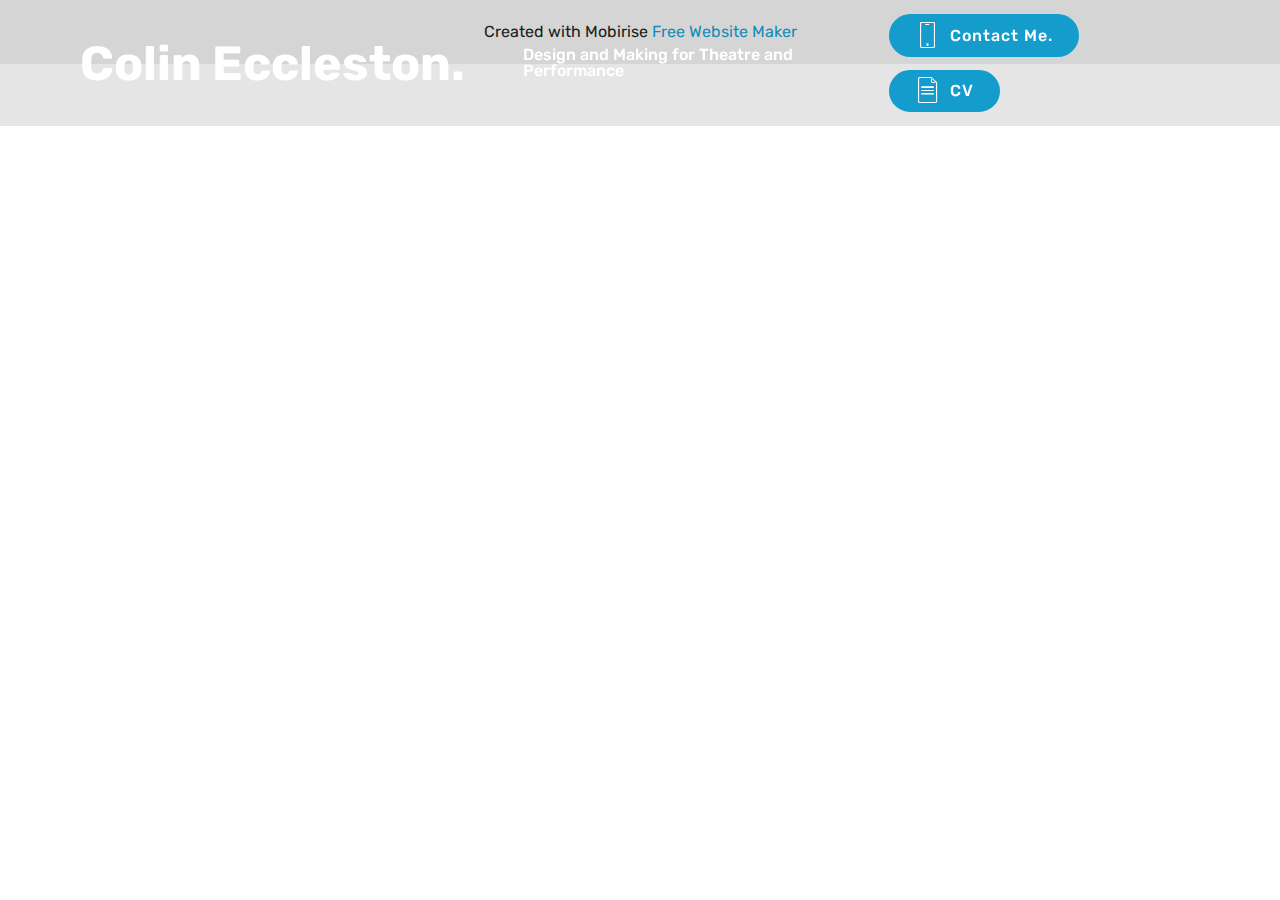
==== EAT!.html @ 5be88f8e "create github pages" ====
<!DOCTYPE html>
<html  >
<head>
  <!-- Site made with Mobirise Website Builder v5.6.5, https://mobirise.com -->
  <meta charset="UTF-8">
  <meta http-equiv="X-UA-Compatible" content="IE=edge">
  <meta name="generator" content="Mobirise v5.6.5, mobirise.com">
  <meta name="twitter:card" content="summary_large_image"/>
  <meta name="twitter:image:src" content="assets/images/EAT!-meta.jpeg">
  <meta property="og:image" content="assets/images/EAT!-meta.jpeg">
  <meta name="twitter:title" content="Colin Eccleston EAT!">
  <meta name="viewport" content="width=device-width, initial-scale=1, minimum-scale=1">
  <link rel="shortcut icon" href="assets/images/img-20190901-152557-128x171.png" type="image/x-icon">
  <meta name="description" content="Sceneography and Making for EAT!">
  
  
  <title>Colin Eccleston EAT!</title>
  <link rel="stylesheet" href="assets/web/assets/mobirise-icons/mobirise-icons.css">
  <link rel="stylesheet" href="assets/bootstrap/css/bootstrap.min.css">
  <link rel="stylesheet" href="assets/bootstrap/css/bootstrap-grid.min.css">
  <link rel="stylesheet" href="assets/bootstrap/css/bootstrap-reboot.min.css">
  <link rel="stylesheet" href="assets/tether/tether.min.css">
  <link rel="stylesheet" href="assets/animatecss/animate.min.css">
  <link rel="stylesheet" href="assets/dropdown/css/style.css">
  <link rel="stylesheet" href="assets/theme/css/style.css">
  <link rel="preload" href="https://fonts.googleapis.com/css?family=Rubik:300,300i,400,400i,500,500i,700,700i,900,900i&display=swap" as="style" onload="this.onload=null;this.rel='stylesheet'">
  <noscript><link rel="stylesheet" href="https://fonts.googleapis.com/css?family=Rubik:300,300i,400,400i,500,500i,700,700i,900,900i&display=swap"></noscript>
  <link rel="preload" as="style" href="assets/mobirise/css/mbr-additional.css"><link rel="stylesheet" href="assets/mobirise/css/mbr-additional.css" type="text/css">
  
  
  
  
</head>
<body>
  
  <section class="menu cid-rQ6Lfj2RuD" once="menu" id="menu1-1v">

    

    <nav class="navbar navbar-expand beta-menu navbar-dropdown align-items-center navbar-fixed-top navbar-toggleable-sm">
        <button class="navbar-toggler navbar-toggler-right" type="button" data-toggle="collapse" data-target="#navbarSupportedContent" aria-controls="navbarSupportedContent" aria-expanded="false" aria-label="Toggle navigation">
            <div class="hamburger">
                <span></span>
                <span></span>
                <span></span>
                <span></span>
            </div>
        </button>
        <div class="menu-logo">
            <div class="navbar-brand">
                
                <span class="navbar-caption-wrap"><a class="navbar-caption text-white display-2" href="https://mobirise.co">
                        Colin Eccleston.</a></span>
            </div>
        </div>
        <div class="collapse navbar-collapse" id="navbarSupportedContent">
            <ul class="navbar-nav nav-dropdown" data-app-modern-menu="true"><li class="nav-item">
                    <a class="nav-link link text-white display-4" href="https://mobirise.co">
                        
                        Design and Making for Theatre and Performance</a>
                </li></ul>
            <div class="navbar-buttons mbr-section-btn"><a class="btn btn-sm btn-primary display-4" href="index.html#form1-1o"><span class="mbri-mobile mbr-iconfont mbr-iconfont-btn"></span>
                    
                    Contact Me.<br></a> <a class="btn btn-sm btn-primary display-4" href="index.html#form1-1o"><span class="mbri-file mbr-iconfont mbr-iconfont-btn"></span>CV<br></a></div>
        </div>
    </nav>
</section><section class="display-7" style="padding: 0;align-items: center;justify-content: center;flex-wrap: wrap;    align-content: center;display: flex;position: relative;height: 4rem;"><a href="https://mobiri.se/1780526" style="flex: 1 1;height: 4rem;position: absolute;width: 100%;z-index: 1;"><img alt="" style="height: 4rem;" src="[data-uri]"></a><p style="margin: 0;text-align: center;" class="display-7">Created with Mobirise &#8204;</p><a style="z-index:1" href="https://mobirise.com/website-maker.html">Free Website Maker</a></section><script src="assets/popper/popper.min.js"></script>  <script src="assets/web/assets/jquery/jquery.min.js"></script>  <script src="assets/bootstrap/js/bootstrap.min.js"></script>  <script src="assets/tether/tether.min.js"></script>  <script src="assets/smoothscroll/smooth-scroll.js"></script>  <script src="assets/viewportchecker/jquery.viewportchecker.js"></script>  <script src="assets/dropdown/js/nav-dropdown.js"></script>  <script src="assets/dropdown/js/navbar-dropdown.js"></script>  <script src="assets/touchswipe/jquery.touch-swipe.min.js"></script>  <script src="assets/theme/js/script.js"></script>  
  
  
 <div id="scrollToTop" class="scrollToTop mbr-arrow-up"><a style="text-align: center;"><i class="mbr-arrow-up-icon mbr-arrow-up-icon-cm cm-icon cm-icon-smallarrow-up"></i></a></div>
    <input name="animation" type="hidden">
  </body>
</html>
---- assets/web/assets/mobirise-icons/mobirise-icons.css ----
@font-face {
  font-family: 'MobiriseIcons';
  src:  url('mobirise-icons.eot?spat4u');
  src:  url('mobirise-icons.eot?spat4u#iefix') format('embedded-opentype'),
    url('mobirise-icons.ttf?spat4u') format('truetype'),
    url('mobirise-icons.woff?spat4u') format('woff'),
    url('mobirise-icons.svg?spat4u#MobiriseIcons') format('svg');
  font-weight: normal;
  font-style: normal;
  font-display: swap;
}

[class^="mbri-"], [class*=" mbri-"] {
  /* use !important to prevent issues with browser extensions that change fonts */
  font-family: MobiriseIcons !important;
  speak: none;
  font-style: normal;
  font-weight: normal;
  font-variant: normal;
  text-transform: none;
  line-height: 1;

  /* Better Font Rendering =========== */
  -webkit-font-smoothing: antialiased;
  -moz-osx-font-smoothing: grayscale;
}

.mbri-add-submenu:before {
  content: "\e900";
}
.mbri-alert:before {
  content: "\e901";
}
.mbri-align-center:before {
  content: "\e902";
}
.mbri-align-justify:before {
  content: "\e903";
}
.mbri-align-left:before {
  content: "\e904";
}
.mbri-align-right:before {
  content: "\e905";
}
.mbri-android:before {
  content: "\e906";
}
.mbri-apple:before {
  content: "\e907";
}
.mbri-arrow-down:before {
  content: "\e908";
}
.mbri-arrow-next:before {
  content: "\e909";
}
.mbri-arrow-prev:before {
  content: "\e90a";
}
.mbri-arrow-up:before {
  content: "\e90b";
}
.mbri-bold:before {
  content: "\e90c";
}
.mbri-bookmark:before {
  content: "\e90d";
}
.mbri-bootstrap:before {
  content: "\e90e";
}
.mbri-briefcase:before {
  content: "\e90f";
}
.mbri-browse:before {
  content: "\e910";
}
.mbri-bulleted-list:before {
  content: "\e911";
}
.mbri-calendar:before {
  content: "\e912";
}
.mbri-camera:before {
  content: "\e913";
}
.mbri-cart-add:before {
  content: "\e914";
}
.mbri-cart-full:before {
  content: "\e915";
}
.mbri-cash:before {
  content: "\e916";
}
.mbri-change-style:before {
  content: "\e917";
}
.mbri-chat:before {
  content: "\e918";
}
.mbri-clock:before {
  content: "\e919";
}
.mbri-close:before {
  content: "\e91a";
}
.mbri-cloud:before {
  content: "\e91b";
}
.mbri-code:before {
  content: "\e91c";
}
.mbri-contact-form:before {
  content: "\e91d";
}
.mbri-credit-card:before {
  content: "\e91e";
}
.mbri-cursor-click:before {
  content: "\e91f";
}
.mbri-cust-feedback:before {
  content: "\e920";
}
.mbri-database:before {
  content: "\e921";
}
.mbri-delivery:before {
  content: "\e922";
}
.mbri-desktop:before {
  content: "\e923";
}
.mbri-devices:before {
  content: "\e924";
}
.mbri-down:before {
  content: "\e925";
}
.mbri-download:before {
  content: "\e989";
}
.mbri-drag-n-drop:before {
  content: "\e927";
}
.mbri-drag-n-drop2:before {
  content: "\e928";
}
.mbri-edit:before {
  content: "\e929";
}
.mbri-edit2:before {
  content: "\e92a";
}
.mbri-error:before {
  content: "\e92b";
}
.mbri-extension:before {
  content: "\e92c";
}
.mbri-features:before {
  content: "\e92d";
}
.mbri-file:before {
  content: "\e92e";
}
.mbri-flag:before {
  content: "\e92f";
}
.mbri-folder:before {
  content: "\e930";
}
.mbri-gift:before {
  content: "\e931";
}
.mbri-github:before {
  content: "\e932";
}
.mbri-globe:before {
  content: "\e933";
}
.mbri-globe-2:before {
  content: "\e934";
}
.mbri-growing-chart:before {
  content: "\e935";
}
.mbri-hearth:before {
  content: "\e936";
}
.mbri-help:before {
  content: "\e937";
}
.mbri-home:before {
  content: "\e938";
}
.mbri-hot-cup:before {
  content: "\e939";
}
.mbri-idea:before {
  content: "\e93a";
}
.mbri-image-gallery:before {
  content: "\e93b";
}
.mbri-image-slider:before {
  content: "\e93c";
}
.mbri-info:before {
  content: "\e93d";
}
.mbri-italic:before {
  content: "\e93e";
}
.mbri-key:before {
  content: "\e93f";
}
.mbri-laptop:before {
  content: "\e940";
}
.mbri-layers:before {
  content: "\e941";
}
.mbri-left-right:before {
  content: "\e942";
}
.mbri-left:before {
  content: "\e943";
}
.mbri-letter:before {
  content: "\e944";
}
.mbri-like:before {
  content: "\e945";
}
.mbri-link:before {
  content: "\e946";
}
.mbri-lock:before {
  content: "\e947";
}
.mbri-login:before {
  content: "\e948";
}
.mbri-logout:before {
  content: "\e949";
}
.mbri-magic-stick:before {
  content: "\e94a";
}
.mbri-map-pin:before {
  content: "\e94b";
}
.mbri-menu:before {
  content: "\e94c";
}
.mbri-mobile:before {
  content: "\e94d";
}
.mbri-mobile2:before {
  content: "\e94e";
}
.mbri-mobirise:before {
  content: "\e94f";
}
.mbri-more-horizontal:before {
  content: "\e950";
}
.mbri-more-vertical:before {
  content: "\e951";
}
.mbri-music:before {
  content: "\e952";
}
.mbri-new-file:before {
  content: "\e953";
}
.mbri-numbered-list:before {
  content: "\e954";
}
.mbri-opened-folder:before {
  content: "\e955";
}
.mbri-pages:before {
  content: "\e956";
}
.mbri-paper-plane:before {
  content: "\e957";
}
.mbri-paperclip:before {
  content: "\e958";
}
.mbri-photo:before {
  content: "\e959";
}
.mbri-photos:before {
  content: "\e95a";
}
.mbri-pin:before {
  content: "\e95b";
}
.mbri-play:before {
  content: "\e95c";
}
.mbri-plus:before {
  content: "\e95d";
}
.mbri-preview:before {
  content: "\e95e";
}
.mbri-print:before {
  content: "\e95f";
}
.mbri-protect:before {
  content: "\e960";
}
.mbri-question:before {
  content: "\e961";
}
.mbri-quote-left:before {
  content: "\e962";
}
.mbri-quote-right:before {
  content: "\e963";
}
.mbri-refresh:before {
  content: "\e964";
}
.mbri-responsive:before {
  content: "\e965";
}
.mbri-right:before {
  content: "\e966";
}
.mbri-rocket:before {
  content: "\e967";
}
.mbri-sad-face:before {
  content: "\e968";
}
.mbri-sale:before {
  content: "\e969";
}
.mbri-save:before {
  content: "\e96a";
}
.mbri-search:before {
  content: "\e96b";
}
.mbri-setting:before {
  content: "\e96c";
}
.mbri-setting2:before {
  content: "\e96d";
}
.mbri-setting3:before {
  content: "\e96e";
}
.mbri-share:before {
  content: "\e96f";
}
.mbri-shopping-bag:before {
  content: "\e970";
}
.mbri-shopping-basket:before {
  content: "\e971";
}
.mbri-shopping-cart:before {
  content: "\e972";
}
.mbri-sites:before {
  content: "\e973";
}
.mbri-smile-face:before {
  content: "\e974";
}
.mbri-speed:before {
  content: "\e975";
}
.mbri-star:before {
  content: "\e976";
}
.mbri-success:before {
  content: "\e977";
}
.mbri-sun:before {
  content: "\e978";
}
.mbri-sun2:before {
  content: "\e979";
}
.mbri-tablet:before {
  content: "\e97a";
}
.mbri-tablet-vertical:before {
  content: "\e97b";
}
.mbri-target:before {
  content: "\e97c";
}
.mbri-timer:before {
  content: "\e97d";
}
.mbri-to-ftp:before {
  content: "\e97e";
}
.mbri-to-local-drive:before {
  content: "\e97f";
}
.mbri-touch-swipe:before {
  content: "\e980";
}
.mbri-touch:before {
  content: "\e981";
}
.mbri-trash:before {
  content: "\e982";
}
.mbri-underline:before {
  content: "\e983";
}
.mbri-unlink:before {
  content: "\e984";
}
.mbri-unlock:before {
  content: "\e985";
}
.mbri-up-down:before {
  content: "\e986";
}
.mbri-up:before {
  content: "\e987";
}
.mbri-update:before {
  content: "\e988";
}
.mbri-upload:before {
 content: "\e926"; 
}
.mbri-user:before {
  content: "\e98a";
}
.mbri-user2:before {
  content: "\e98b";
}
.mbri-users:before {
  content: "\e98c";
}
.mbri-video:before {
  content: "\e98d";
}
.mbri-video-play:before {
  content: "\e98e";
}
.mbri-watch:before {
  content: "\e98f";
}
.mbri-website-theme:before {
  content: "\e990";
}
.mbri-wifi:before {
  content: "\e991";
}
.mbri-windows:before {
  content: "\e992";
}
.mbri-zoom-out:before {
  content: "\e993";
}
.mbri-redo:before {
  content: "\e994";
}
.mbri-undo:before {
  content: "\e995";
}
---- assets/dropdown/css/style.css ----
.navbar-dropdown {
  left: 0;
  padding: 0;
  position: absolute;
  right: 0;
  top: 0;
  transition: all 0.45s ease;
  z-index: 1030;
  background: #282828; }
  .navbar-dropdown .navbar-logo {
    margin-right: 0.8rem;
    transition: margin 0.3s ease-in-out;
    vertical-align: middle; }
    .navbar-dropdown .navbar-logo img {
      height: 3.125rem;
      transition: all 0.3s ease-in-out; }
    .navbar-dropdown .navbar-logo.mbr-iconfont {
      font-size: 3.125rem;
      line-height: 3.125rem; }
  .navbar-dropdown .navbar-caption {
    font-weight: 700;
    white-space: normal;
    vertical-align: -4px;
    line-height: 3.125rem !important; }
    .navbar-dropdown .navbar-caption, .navbar-dropdown .navbar-caption:hover {
      color: inherit;
      text-decoration: none; }
  .navbar-dropdown .mbr-iconfont + .navbar-caption {
    vertical-align: -1px; }
  .navbar-dropdown.navbar-fixed-top {
    position: fixed; }
  .navbar-dropdown .navbar-brand span {
    vertical-align: -4px; }
  .navbar-dropdown.bg-color.transparent {
    background: none; }
  .navbar-dropdown.navbar-short .navbar-brand {
    padding: 0.625rem 0; }
    .navbar-dropdown.navbar-short .navbar-brand span {
      vertical-align: -1px; }
  .navbar-dropdown.navbar-short .navbar-caption {
    line-height: 2.375rem !important;
    vertical-align: -2px; }
  .navbar-dropdown.navbar-short .navbar-logo {
    margin-right: 0.5rem; }
    .navbar-dropdown.navbar-short .navbar-logo img {
      height: 2.375rem; }
    .navbar-dropdown.navbar-short .navbar-logo.mbr-iconfont {
      font-size: 2.375rem;
      line-height: 2.375rem; }
  .navbar-dropdown.navbar-short .mbr-table-cell {
    height: 3.625rem; }
  .navbar-dropdown .navbar-close {
    left: 0.6875rem;
    position: fixed;
    top: 0.75rem;
    z-index: 1000; }
  .navbar-dropdown .hamburger-icon {
    content: "";
    display: inline-block;
    vertical-align: middle;
    width: 16px;
    -webkit-box-shadow: 0 -6px 0 1px #282828,0 0 0 1px #282828,0 6px 0 1px #282828;
    -moz-box-shadow: 0 -6px 0 1px #282828,0 0 0 1px #282828,0 6px 0 1px #282828;
    box-shadow: 0 -6px 0 1px #282828,0 0 0 1px #282828,0 6px 0 1px #282828; }

.dropdown-menu .dropdown-toggle[data-toggle="dropdown-submenu"]::after {
  border-bottom: 0.35em solid transparent;
  border-left: 0.35em solid;
  border-right: 0;
  border-top: 0.35em solid transparent;
  margin-left: 0.3rem; }

.dropdown-menu .dropdown-item:focus {
  outline: 0; }

.nav-dropdown {
  font-size: 0.75rem;
  font-weight: 500;
  height: auto !important; }
  .nav-dropdown .nav-btn {
    padding-left: 1rem; }
  .nav-dropdown .link {
    margin: .667em 1.667em;
    font-weight: 500;
    padding: 0;
    transition: color .2s ease-in-out; }
    .nav-dropdown .link.dropdown-toggle {
      margin-right: 2.583em; }
      .nav-dropdown .link.dropdown-toggle::after {
        margin-left: .25rem;
        border-top: 0.35em solid;
        border-right: 0.35em solid transparent;
        border-left: 0.35em solid transparent;
        border-bottom: 0; }
      .nav-dropdown .link.dropdown-toggle[aria-expanded="true"] {
        margin: 0;
        padding: 0.667em 3.263em  0.667em 1.667em; }
  .nav-dropdown .link::after,
  .nav-dropdown .dropdown-item::after {
    color: inherit; }
  .nav-dropdown .btn {
    font-size: 0.75rem;
    font-weight: 700;
    letter-spacing: 0;
    margin-bottom: 0;
    padding-left: 1.25rem;
    padding-right: 1.25rem; }
  .nav-dropdown .dropdown-menu {
    border-radius: 0;
    border: 0;
    left: 0;
    margin: 0;
    padding-bottom: 1.25rem;
    padding-top: 1.25rem;
    position: relative; }
  .nav-dropdown .dropdown-submenu {
    margin-left: 0.125rem;
    top: 0; }
  .nav-dropdown .dropdown-item {
    font-weight: 500;
    line-height: 2;
    padding: 0.3846em 4.615em 0.3846em 1.5385em;
    position: relative;
    transition: color .2s ease-in-out, background-color .2s ease-in-out; }
    .nav-dropdown .dropdown-item::after {
      margin-top: -0.3077em;
      position: absolute;
      right: 1.1538em;
      top: 50%; }
    .nav-dropdown .dropdown-item:focus, .nav-dropdown .dropdown-item:hover {
      background: none; }

@media (max-width: 767px) {
  .nav-dropdown.navbar-toggleable-sm {
    bottom: 0;
    display: none;
    left: 0;
    overflow-x: hidden;
    position: fixed;
    top: 0;
    transform: translateX(-100%);
    -ms-transform: translateX(-100%);
    -webkit-transform: translateX(-100%);
    width: 18.75rem;
    z-index: 999; } }
.nav-dropdown.navbar-toggleable-xl {
  bottom: 0;
  display: none;
  left: 0;
  overflow-x: hidden;
  position: fixed;
  top: 0;
  transform: translateX(-100%);
  -ms-transform: translateX(-100%);
  -webkit-transform: translateX(-100%);
  width: 18.75rem;
  z-index: 999; }

.nav-dropdown-sm {
  display: block !important;
  overflow-x: hidden;
  overflow: auto;
  padding-top: 3.875rem; }
  .nav-dropdown-sm::after {
    content: "";
    display: block;
    height: 3rem;
    width: 100%; }
  .nav-dropdown-sm.collapse.in ~ .navbar-close {
    display: block !important; }
  .nav-dropdown-sm.collapsing, .nav-dropdown-sm.collapse.in {
    transform: translateX(0);
    -ms-transform: translateX(0);
    -webkit-transform: translateX(0);
    transition: all 0.25s ease-out;
    -webkit-transition: all 0.25s ease-out;
    background: #282828; }
  .nav-dropdown-sm.collapsing[aria-expanded="false"] {
    transform: translateX(-100%);
    -ms-transform: translateX(-100%);
    -webkit-transform: translateX(-100%); }
  .nav-dropdown-sm .nav-item {
    display: block;
    margin-left: 0 !important;
    padding-left: 0; }
  .nav-dropdown-sm .link,
  .nav-dropdown-sm .dropdown-item {
    border-top: 1px dotted rgba(255, 255, 255, 0.1);
    font-size: 0.8125rem;
    line-height: 1.6;
    margin: 0 !important;
    padding: 0.875rem 2.4rem 0.875rem 1.5625rem !important;
    position: relative;
    white-space: normal; }
    .nav-dropdown-sm .link:focus, .nav-dropdown-sm .link:hover,
    .nav-dropdown-sm .dropdown-item:focus,
    .nav-dropdown-sm .dropdown-item:hover {
      background: rgba(0, 0, 0, 0.2) !important;
      color: #c0a375; }
  .nav-dropdown-sm .nav-btn {
    position: relative;
    padding: 1.5625rem 1.5625rem 0 1.5625rem; }
    .nav-dropdown-sm .nav-btn::before {
      border-top: 1px dotted rgba(255, 255, 255, 0.1);
      content: "";
      left: 0;
      position: absolute;
      top: 0;
      width: 100%; }
    .nav-dropdown-sm .nav-btn + .nav-btn {
      padding-top: 0.625rem; }
      .nav-dropdown-sm .nav-btn + .nav-btn::before {
        display: none; }
  .nav-dropdown-sm .btn {
    padding: 0.625rem 0; }
  .nav-dropdown-sm .dropdown-toggle[data-toggle="dropdown-submenu"]::after {
    margin-left: .25rem;
    border-top: 0.35em solid;
    border-right: 0.35em solid transparent;
    border-left: 0.35em solid transparent;
    border-bottom: 0; }
  .nav-dropdown-sm .dropdown-toggle[data-toggle="dropdown-submenu"][aria-expanded="true"]::after {
    border-top: 0;
    border-right: 0.35em solid transparent;
    border-left: 0.35em solid transparent;
    border-bottom: 0.35em solid; }
  .nav-dropdown-sm .dropdown-menu {
    margin: 0;
    padding: 0;
    position: relative;
    top: 0;
    left: 0;
    width: 100%;
    border: 0;
    float: none;
    border-radius: 0;
    background: none; }
  .nav-dropdown-sm .dropdown-submenu {
    left: 100%;
    margin-left: 0.125rem;
    margin-top: -1.25rem;
    top: 0; }

.navbar-toggleable-sm .nav-dropdown .dropdown-menu {
  position: absolute; }

.navbar-toggleable-sm .nav-dropdown .dropdown-submenu {
  left: 100%;
  margin-left: 0.125rem;
  margin-top: -1.25rem;
  top: 0; }

.navbar-toggleable-sm.opened .nav-dropdown .dropdown-menu {
  position: relative; }

.navbar-toggleable-sm.opened .nav-dropdown .dropdown-submenu {
  left: 0;
  margin-left: 00rem;
  margin-top: 0rem;
  top: 0; }

.is-builder .nav-dropdown.collapsing {
  transition: none !important; }

/*# sourceMappingURL=style.css.map */
---- assets/theme/css/style.css ----
.engine {
	position: absolute;
	text-indent: -2400px;
	text-align: center;
	padding: 0;
	top: 0;
	left: -2400px;
}/*!
 * Mobirise v4 theme (https://mobirise.com/)
 * Copyright 2017 Mobirise
 */
section {
  background-color: #eeeeee;
}

.form-control:focus {
  box-shadow: none;
}

:focus {
  outline: none;
}

body {
  font-style: normal;
  line-height: 1.5;
}

section,
.container,
.container-fluid {
  position: relative;
  word-wrap: break-word;
}

a.mbr-iconfont:hover {
  text-decoration: none;
}

.article .lead p,
.article .lead ul,
.article .lead ol,
.article .lead pre,
.article .lead blockquote {
  margin-bottom: 0;
}

ul,
ol,
pre,
blockquote {
  margin-bottom: 2.3125rem;
}

pre {
  background: #f4f4f4;
  padding: 10px 24px;
  white-space: pre-wrap;
}

.inactive {
  -webkit-user-select: none;
  -moz-user-select: none;
  -ms-user-select: none;
  user-select: none;
  pointer-events: none;
  -webkit-user-drag: none;
  user-drag: none;
}

.mbr-section__comments .row {
  justify-content: center;
  -webkit-justify-content: center;
}

a {
  font-style: normal;
  font-weight: 400;
  cursor: pointer;
}

a, a:hover {
  text-decoration: none;
}

figure {
  margin-bottom: 0;
}

body {
  color: #232323;
}

h1,
h2,
h3,
h4,
h5,
h6,
.h1,
.h2,
.h3,
.h4,
.h5,
.h6,
.display-1,
.display-2,
.display-3,
.display-4 {
  line-height: 1;
  word-break: break-word;
  word-wrap: break-word;
}

.mbr-section-title {
  font-style: normal;
  line-height: 1.2;
}

.mbr-section-subtitle {
  line-height: 1.3;
}

.mbr-text {
  font-style: normal;
  line-height: 1.6;
}

b,
strong {
  font-weight: bold;
}

blockquote {
  padding: 10px 0 10px 20px;
  position: relative;
  border-left: 2px solid;
  border-color: #ff3366;
}

input:-webkit-autofill, input:-webkit-autofill:hover, input:-webkit-autofill:focus, input:-webkit-autofill:active {
  transition-delay: 9999s;
  transition-property: background-color, color;
}

textarea[type='hidden'] {
  display: none;
}

body {
  position: relative;
}

section {
  background-position: 50% 50%;
  background-repeat: no-repeat;
  background-size: cover;
}

section .mbr-background-video,
section .mbr-background-video-preview {
  position: absolute;
  bottom: 0;
  left: 0;
  right: 0;
  top: 0;
}

.hidden {
  visibility: hidden;
}

.mbr-z-index20 {
  z-index: 20;
}

/*! Base colors */
.mbr-white {
  color: #ffffff;
}

.mbr-black {
  color: #000000;
}

.mbr-bg-white {
  background-color: #ffffff;
}

.mbr-bg-black {
  background-color: #000000;
}

/*! Text-aligns */
.align-left {
  text-align: left;
}

.align-center {
  text-align: center;
}

.align-right {
  text-align: right;
}

@media (max-width: 767px) {
  .align-left,
  .align-center,
  .align-right,
  .mbr-section-btn,
  .mbr-section-title {
    text-align: center;
  }
}

/*! Font-weight  */
.mbr-light {
  font-weight: 300;
}

.mbr-regular {
  font-weight: 400;
}

.mbr-semibold {
  font-weight: 500;
}

.mbr-bold {
  font-weight: 700;
}

/*! Media  */
.media-size-item {
  -moz-flex: 1 1 auto;
  -o-flex: 1 1 auto;
  flex: 1 1 auto;
}

.media-content {
  flex-basis: 100%;
}

.media-container-row {
  display: flex;
  flex-direction: row;
  flex-wrap: wrap;
  justify-content: center;
  align-content: center;
  align-items: start;
}

.media-container-row .media-size-item {
  width: 400px;
}

.media-container-column {
  display: flex;
  flex-direction: column;
  flex-wrap: wrap;
  justify-content: center;
  align-content: center;
  align-items: stretch;
}

.media-container-column > * {
  width: 100%;
}

@media (min-width: 992px) {
  .media-container-row {
    flex-wrap: nowrap;
  }
}

figure {
  overflow: hidden;
}

figure[mbr-media-size] {
  transition: width 0.1s;
}

.mbr-figure img,
.mbr-figure iframe {
  display: block;
  width: 100%;
}

.card {
  background-color: transparent;
  border: none;
}

.card-box {
  width: 100%;
}

.card-img {
  text-align: center;
  flex-shrink: 0;
  -webkit-flex-shrink: 0;
}

.media {
  max-width: 100%;
  margin: 0 auto;
}

.mbr-figure {
  -ms-grid-row-align: center;
  align-self: center;
}

.media-container > div {
  max-width: 100%;
}

.mbr-figure img,
.card-img img {
  width: 100%;
}

@media (max-width: 991px) {
  .media-size-item {
    width: auto !important;
  }
  .media {
    width: auto;
  }
  .mbr-figure {
    width: 100% !important;
  }
}

/*! Buttons */
.btn {
  font-weight: 500;
  border-width: 2px;
  font-style: normal;
  letter-spacing: 1px;
  margin: .4rem .8rem;
  white-space: normal;
  transition: all .3s ease-in-out;
  display: inline-flex;
  align-items: center;
  justify-content: center;
  word-break: break-word;
  -webkit-align-items: center;
  -webkit-justify-content: center;
  display: -webkit-inline-flex;
}

.btn-sm {
  font-weight: 500;
  letter-spacing: 1px;
  transition: all .3s ease-in-out;
}

.btn-md {
  font-weight: 500;
  letter-spacing: 1px;
  margin: .4rem .8rem !important;
  transition: all .3s ease-in-out;
}

.btn-lg {
  font-weight: 500;
  letter-spacing: 1px;
  margin: .4rem .8rem !important;
  transition: all .3s ease-in-out;
}

.mbr-section-btn {
  margin-left: -0.25rem;
  margin-right: -0.25rem;
  font-size: 0;
}

nav .mbr-section-btn {
  margin-left: 0rem;
  margin-right: 0rem;
}

.btn-form {
  border-radius: 0;
}

.btn-form:hover {
  cursor: pointer;
}

/*! Btn icon margin */
.btn .mbr-iconfont,
.btn.btn-sm .mbr-iconfont {
  cursor: pointer;
  margin-right: 0.5rem;
}

.btn.btn-md .mbr-iconfont,
.btn.btn-md .mbr-iconfont {
  margin-right: 0.8rem;
}

.mbr-regular {
  font-weight: 400;
}

.mbr-semibold {
  font-weight: 500;
}

.mbr-bold {
  font-weight: 700;
}

[type='submit'] {
  -webkit-appearance: none;
}

/*! Full-screen */
.mbr-fullscreen .mbr-overlay {
  min-height: 100vh;
}

.mbr-fullscreen {
  display: flex;
  display: -moz-flex;
  display: -ms-flex;
  display: -o-flex;
  align-items: center;
  -webkit-align-items: center;
  min-height: 100vh;
  padding-top: 3rem;
  padding-bottom: 3rem;
}

/*! Map */
.map {
  height: 25rem;
  position: relative;
}

.map iframe {
  width: 100%;
  height: 100%;
}

.mbr-overlay {
  background-color: #000;
  bottom: 0;
  left: 0;
  opacity: .5;
  position: absolute;
  right: 0;
  top: 0;
  z-index: 0;
  pointer-events: none;
}

/* Form */
blockquote {
  font-style: italic;
  padding: 10px 0 10px 20px;
  font-size: 1.09rem;
  position: relative;
  border-width: 3px;
}

.form-control {
  background-color: #f5f5f5;
  box-shadow: none;
  color: #565656;
  line-height: 1.43;
  min-height: 3.5em;
  padding: 1.07em .5em;
}

.form-control, .form-control:focus {
  border: 1px solid #e8e8e8;
}

.form-active .form-control:invalid {
  border-color: red;
}

.form-control-label {
  position: relative;
  cursor: pointer;
  margin-bottom: .357em;
  padding: 0;
}

.alert {
  color: #ffffff;
  border-radius: 0;
  border: 0;
  font-size: .875rem;
  line-height: 1.5;
  margin-bottom: 1.875rem;
  padding: 1.25rem;
  position: relative;
}

.alert.alert-form::after {
  background-color: inherit;
  bottom: -7px;
  content: "";
  display: block;
  height: 14px;
  left: 50%;
  margin-left: -7px;
  position: absolute;
  transform: rotate(45deg);
  width: 14px;
  -webkit-transform: rotate(45deg);
}

.form-asterisk {
  font-family: initial;
  position: absolute;
  top: -2px;
  font-weight: normal;
}

/*! Scroll to top arrow */
#scrollToTop a i:before {
  content: '';
  position: absolute;
  height: 40%;
  top: 25%;
  background: #fff;
  width: 2px;
  left: calc(50% - 1px);
}

#scrollToTop a i:after {
  content: '';
  position: absolute;
  display: block;
  border-top: 2px solid #fff;
  border-right: 2px solid #fff;
  width: 40%;
  height: 40%;
  left: 30%;
  bottom: 30%;
  transform: rotate(135deg);
  -webkit-transform: rotate(135deg);
}

.mbr-arrow-up {
  bottom: 25px;
  right: 90px;
  position: fixed;
  text-align: right;
  z-index: 5000;
  color: #ffffff;
  font-size: 32px;
  transform: rotate(180deg);
  -webkit-transform: rotate(180deg);
}

.mbr-arrow-up a {
  background: rgba(0, 0, 0, 0.2);
  border-radius: 3px;
  color: #fff;
  display: inline-block;
  height: 60px;
  width: 60px;
  outline-style: none !important;
  position: relative;
  text-decoration: none;
  transition: all 0.3s ease-in-out;
  cursor: pointer;
  text-align: center;
}

.mbr-arrow-up a:hover {
  background-color: rgba(0, 0, 0, 0.4);
}

.mbr-arrow-up a i {
  line-height: 60px;
}

.mbr-arrow-up-icon {
  display: block;
  color: #fff;
}

.mbr-arrow-up-icon::before {
  content: '\203a';
  display: inline-block;
  font-family: serif;
  font-size: 32px;
  line-height: 1;
  font-style: normal;
  position: relative;
  top: 6px;
  left: -4px;
  -webkit-transform: rotate(-90deg);
  transform: rotate(-90deg);
}

/*! Arrow Down */
.mbr-arrow {
  position: absolute;
  bottom: 45px;
  left: 50%;
  width: 60px;
  height: 60px;
  cursor: pointer;
  background-color: rgba(80, 80, 80, 0.5);
  border-radius: 50%;
  -webkit-transform: translateX(-50%);
  transform: translateX(-50%);
}

.mbr-arrow > a {
  display: inline-block;
  text-decoration: none;
  outline-style: none;
  -webkit-animation: arrowdown 1.7s ease-in-out infinite;
  animation: arrowdown 1.7s ease-in-out infinite;
}

.mbr-arrow > a > i {
  position: absolute;
  top: -2px;
  left: 15px;
  font-size: 2rem;
}

@keyframes arrowdown {
  0% {
    transform: translateY(0px);
    -webkit-transform: translateY(0px);
  }
  50% {
    transform: translateY(-5px);
    -webkit-transform: translateY(-5px);
  }
  100% {
    transform: translateY(0px);
    -webkit-transform: translateY(0px);
  }
}

@-webkit-keyframes arrowdown {
  0% {
    transform: translateY(0px);
    -webkit-transform: translateY(0px);
  }
  50% {
    transform: translateY(-5px);
    -webkit-transform: translateY(-5px);
  }
  100% {
    transform: translateY(0px);
    -webkit-transform: translateY(0px);
  }
}

@media (max-width: 500px) {
  .mbr-arrow-up {
    left: 50%;
    right: auto;
    transform: translateX(-50%) rotate(180deg);
    -webkit-transform: translateX(-50%) rotate(180deg);
  }
}

/*Gradients animation*/
@keyframes gradient-animation {
  from {
    background-position: 0% 100%;
    -webkit-animation-timing-function: ease-in-out;
            animation-timing-function: ease-in-out;
  }
  to {
    background-position: 100% 0%;
    -webkit-animation-timing-function: ease-in-out;
            animation-timing-function: ease-in-out;
  }
}

@-webkit-keyframes gradient-animation {
  from {
    background-position: 0% 100%;
    -webkit-animation-timing-function: ease-in-out;
            animation-timing-function: ease-in-out;
  }
  to {
    background-position: 100% 0%;
    -webkit-animation-timing-function: ease-in-out;
            animation-timing-function: ease-in-out;
  }
}

.bg-gradient {
  background-size: 200% 200%;
  animation: gradient-animation 5s infinite alternate;
  -webkit-animation: gradient-animation 5s infinite alternate;
}

.menu .navbar-brand {
  display: -webkit-flex;
}

.menu .navbar-brand span {
  display: flex;
  display: -webkit-flex;
}

.menu .navbar-brand .navbar-caption-wrap {
  display: -webkit-flex;
}

.menu .navbar-brand .navbar-logo img {
  display: -webkit-flex;
}

@media (min-width: 768px) and (max-width: 1023px) {
  .menu .navbar-toggleable-sm .navbar-nav {
    display: -ms-flexbox;
  }
}

@media (max-width: 1023px) {
  .menu .navbar-collapse {
    max-height: 93.5vh;
  }
  .menu .navbar-collapse.show {
    overflow: auto;
  }
}

@media (min-width: 1024px) {
  .menu .navbar-nav.nav-dropdown {
    display: -webkit-flex;
  }
  .menu .navbar-toggleable-sm .navbar-collapse {
    display: -webkit-flex !important;
  }
  .menu .collapsed .navbar-collapse {
    max-height: 93.5vh;
  }
  .menu .collapsed .navbar-collapse.show {
    overflow: auto;
  }
}

@media (max-width: 767px) {
  .menu .navbar-collapse {
    max-height: 80vh;
  }
}

/* Others*/
.note-check a[data-value=Rubik] {
  font-style: normal;
}

.mbr-arrow a {
  color: #ffffff;
}

@media (max-width: 767px) {
  .mbr-arrow {
    display: none;
  }
}

.navbar {
  display: -webkit-flex;
  -webkit-flex-wrap: wrap;
  -webkit-align-items: center;
  -webkit-justify-content: space-between;
}

.navbar-collapse {
  -webkit-flex-basis: 100%;
  -webkit-flex-grow: 1;
  -webkit-align-items: center;
}

.nav-dropdown .link {
  padding: 0.667em 1.667em !important;
  margin: 0 !important;
}

.nav {
  display: -webkit-flex;
  -webkit-flex-wrap: wrap;
}

.row {
  display: -webkit-flex;
  -webkit-flex-wrap: wrap;
}

.justify-content-center {
  -webkit-justify-content: center;
}

.form-inline {
  display: -webkit-flex;
  -webkit-align-items: center;
}

.card-wrapper {
  -webkit-flex: 1;
}

.carousel-control {
  z-index: 10;
  display: -webkit-flex;
  -webkit-align-items: center;
  -webkit-justify-content: center;
}

.carousel-controls {
  display: -webkit-flex;
}

.media {
  display: -webkit-flex;
}

.form-group:focus {
  outline: none;
}

.jq-selectbox__select {
  padding: 1.07em 0.5em;
  position: absolute;
  top: 0;
  left: 0;
  width: 100%;
}

.jq-selectbox__dropdown {
  position: absolute;
  top: 100%;
  left: 0 !important;
  width: 100% !important;
}

.jq-selectbox__trigger-arrow {
  -webkit-transform: translateY(-50%);
          transform: translateY(-50%);
}

.jq-selectbox li {
  padding: 1.07em 0.5em;
}

input[type='range'] {
  padding-left: 0 !important;
  padding-right: 0 !important;
}

.modal-dialog,
.modal-content {
  height: 100%;
}

.modal-dialog .carousel-inner {
  height: calc(100vh - 1.75rem);
}

@media (max-width: 575px) {
  .modal-dialog .carousel-inner {
    height: calc(100vh - 1rem);
  }
}

.carousel-item {
  text-align: center;
}

.carousel-item img {
  margin: auto;
}

.navbar-toggler {
  align-self: flex-start;
  padding: 0.25rem 0.75rem;
  font-size: 1.25rem;
  line-height: 1;
  background: transparent;
  border: 1px solid transparent;
  border-radius: 0.25rem;
}

.navbar-toggler:focus,
.navbar-toggler:hover {
  text-decoration: none;
}

.navbar-toggler-icon {
  display: inline-block;
  width: 1.5em;
  height: 1.5em;
  vertical-align: middle;
  content: '';
  background: no-repeat center center;
  background-size: 100% 100%;
}

.navbar-toggler-left {
  position: absolute;
  left: 1rem;
}

.navbar-toggler-right {
  position: absolute;
  right: 1rem;
}

@media (max-width: 575px) {
  .navbar-toggleable .navbar-nav .dropdown-menu {
    position: static;
    float: none;
  }
  .navbar-toggleable > .container {
    padding-right: 0;
    padding-left: 0;
  }
}

@media (min-width: 576px) {
  .navbar-toggleable {
    flex-direction: row;
    flex-wrap: nowrap;
    align-items: center;
  }
  .navbar-toggleable .navbar-nav {
    flex-direction: row;
  }
  .navbar-toggleable .navbar-nav .nav-link {
    padding-right: 0.5rem;
    padding-left: 0.5rem;
  }
  .navbar-toggleable > .container {
    display: flex;
    flex-wrap: nowrap;
    align-items: center;
  }
  .navbar-toggleable .navbar-collapse {
    display: flex !important;
    width: 100%;
  }
  .navbar-toggleable .navbar-toggler {
    display: none;
  }
}

@media (max-width: 767px) {
  .navbar-toggleable-sm .navbar-nav .dropdown-menu {
    position: static;
    float: none;
  }
  .navbar-toggleable-sm > .container {
    padding-right: 0;
    padding-left: 0;
  }
}

@media (min-width: 768px) {
  .navbar-toggleable-sm {
    flex-direction: row;
    flex-wrap: nowrap;
    align-items: center;
  }
  .navbar-toggleable-sm .navbar-nav {
    flex-direction: row;
  }
  .navbar-toggleable-sm .navbar-nav .nav-link {
    padding-right: 0.5rem;
    padding-left: 0.5rem;
  }
  .navbar-toggleable-sm > .container {
    display: flex;
    flex-wrap: nowrap;
    align-items: center;
  }
  .navbar-toggleable-sm .navbar-collapse {
    display: none;
    width: 100%;
  }
  .navbar-toggleable-sm .navbar-toggler {
    display: none;
  }
}

@media (max-width: 1023px) {
  .navbar-toggleable-md .navbar-nav .dropdown-menu {
    position: static;
    float: none;
  }
  .navbar-toggleable-md > .container {
    padding-right: 0;
    padding-left: 0;
  }
}

@media (min-width: 1024px) {
  .navbar-toggleable-md {
    flex-direction: row;
    flex-wrap: nowrap;
    align-items: center;
  }
  .navbar-toggleable-md .navbar-nav {
    flex-direction: row;
  }
  .navbar-toggleable-md .navbar-nav .nav-link {
    padding-right: 0.5rem;
    padding-left: 0.5rem;
  }
  .navbar-toggleable-md > .container {
    display: flex;
    flex-wrap: nowrap;
    align-items: center;
  }
  .navbar-toggleable-md .navbar-collapse {
    display: flex !important;
    width: 100%;
  }
  .navbar-toggleable-md .navbar-toggler {
    display: none;
  }
}

@media (max-width: 1199px) {
  .navbar-toggleable-lg .navbar-nav .dropdown-menu {
    position: static;
    float: none;
  }
  .navbar-toggleable-lg > .container {
    padding-right: 0;
    padding-left: 0;
  }
}

@media (min-width: 1200px) {
  .navbar-toggleable-lg {
    flex-direction: row;
    flex-wrap: nowrap;
    align-items: center;
  }
  .navbar-toggleable-lg .navbar-nav {
    flex-direction: row;
  }
  .navbar-toggleable-lg .navbar-nav .nav-link {
    padding-right: 0.5rem;
    padding-left: 0.5rem;
  }
  .navbar-toggleable-lg > .container {
    display: flex;
    flex-wrap: nowrap;
    align-items: center;
  }
  .navbar-toggleable-lg .navbar-collapse {
    display: flex !important;
    width: 100%;
  }
  .navbar-toggleable-lg .navbar-toggler {
    display: none;
  }
}

.navbar-toggleable-xl {
  flex-direction: row;
  flex-wrap: nowrap;
  align-items: center;
}

.navbar-toggleable-xl .navbar-nav .dropdown-menu {
  position: static;
  float: none;
}

.navbar-toggleable-xl > .container {
  padding-right: 0;
  padding-left: 0;
}

.navbar-toggleable-xl .navbar-nav {
  flex-direction: row;
}

.navbar-toggleable-xl .navbar-nav .nav-link {
  padding-right: 0.5rem;
  padding-left: 0.5rem;
}

.navbar-toggleable-xl > .container {
  display: flex;
  flex-wrap: nowrap;
  align-items: center;
}

.navbar-toggleable-xl .navbar-collapse {
  display: flex !important;
  width: 100%;
}

.navbar-toggleable-xl .navbar-toggler {
  display: none;
}

.card-img {
  width: auto;
}

.menu .navbar.collapsed:not(.beta-menu) {
  flex-direction: column;
}

.carousel-item.active,
.carousel-item-next,
.carousel-item-prev {
  display: flex;
}

.note-air-layout .dropup .dropdown-menu,
.note-air-layout .navbar-fixed-bottom .dropdown .dropdown-menu {
  bottom: initial !important;
}

html,
body {
  height: auto;
  min-height: 100vh;
}

.dropup .dropdown-toggle::after {
  display: none;
}
---- assets/mobirise/css/mbr-additional.css ----
body {
  font-family: Rubik;
}
.display-1 {
  font-family: 'Rubik', sans-serif;
  font-size: 4.25rem;
  font-display: swap;
}
.display-1 > .mbr-iconfont {
  font-size: 6.8rem;
}
.display-2 {
  font-family: 'Rubik', sans-serif;
  font-size: 3rem;
  font-display: swap;
}
.display-2 > .mbr-iconfont {
  font-size: 4.8rem;
}
.display-4 {
  font-family: 'Rubik', sans-serif;
  font-size: 1rem;
  font-display: swap;
}
.display-4 > .mbr-iconfont {
  font-size: 1.6rem;
}
.display-5 {
  font-family: 'Rubik', sans-serif;
  font-size: 1.5rem;
  font-display: swap;
}
.display-5 > .mbr-iconfont {
  font-size: 2.4rem;
}
.display-7 {
  font-family: 'Rubik', sans-serif;
  font-size: 1rem;
  font-display: swap;
}
.display-7 > .mbr-iconfont {
  font-size: 1.6rem;
}
/* ---- Fluid typography for mobile devices ---- */
/* 1.4 - font scale ratio ( bootstrap == 1.42857 ) */
/* 100vw - current viewport width */
/* (48 - 20)  48 == 48rem == 768px, 20 == 20rem == 320px(minimal supported viewport) */
/* 0.65 - min scale variable, may vary */
@media (max-width: 768px) {
  .display-1 {
    font-size: 3.4rem;
    font-size: calc( 2.1374999999999997rem + (4.25 - 2.1374999999999997) * ((100vw - 20rem) / (48 - 20)));
    line-height: calc( 1.4 * (2.1374999999999997rem + (4.25 - 2.1374999999999997) * ((100vw - 20rem) / (48 - 20))));
  }
  .display-2 {
    font-size: 2.4rem;
    font-size: calc( 1.7rem + (3 - 1.7) * ((100vw - 20rem) / (48 - 20)));
    line-height: calc( 1.4 * (1.7rem + (3 - 1.7) * ((100vw - 20rem) / (48 - 20))));
  }
  .display-4 {
    font-size: 0.8rem;
    font-size: calc( 1rem + (1 - 1) * ((100vw - 20rem) / (48 - 20)));
    line-height: calc( 1.4 * (1rem + (1 - 1) * ((100vw - 20rem) / (48 - 20))));
  }
  .display-5 {
    font-size: 1.2rem;
    font-size: calc( 1.175rem + (1.5 - 1.175) * ((100vw - 20rem) / (48 - 20)));
    line-height: calc( 1.4 * (1.175rem + (1.5 - 1.175) * ((100vw - 20rem) / (48 - 20))));
  }
}
/* Buttons */
.btn {
  padding: 1rem 3rem;
  border-radius: 3px;
}
.btn-sm {
  padding: 0.6rem 1.5rem;
  border-radius: 3px;
}
.btn-md {
  padding: 1rem 3rem;
  border-radius: 3px;
}
.btn-lg {
  padding: 1.2rem 3.2rem;
  border-radius: 3px;
}
.bg-primary {
  background-color: #149dcc !important;
}
.bg-success {
  background-color: #f7ed4a !important;
}
.bg-info {
  background-color: #82786e !important;
}
.bg-warning {
  background-color: #879a9f !important;
}
.bg-danger {
  background-color: #b1a374 !important;
}
.btn-primary,
.btn-primary:active {
  background-color: #149dcc !important;
  border-color: #149dcc !important;
  color: #ffffff !important;
}
.btn-primary:hover,
.btn-primary:focus,
.btn-primary.focus,
.btn-primary.active {
  color: #ffffff !important;
  background-color: #0d6786 !important;
  border-color: #0d6786 !important;
}
.btn-primary.disabled,
.btn-primary:disabled {
  color: #ffffff !important;
  background-color: #0d6786 !important;
  border-color: #0d6786 !important;
}
.btn-secondary,
.btn-secondary:active {
  background-color: #ff3366 !important;
  border-color: #ff3366 !important;
  color: #ffffff !important;
}
.btn-secondary:hover,
.btn-secondary:focus,
.btn-secondary.focus,
.btn-secondary.active {
  color: #ffffff !important;
  background-color: #e50039 !important;
  border-color: #e50039 !important;
}
.btn-secondary.disabled,
.btn-secondary:disabled {
  color: #ffffff !important;
  background-color: #e50039 !important;
  border-color: #e50039 !important;
}
.btn-info,
.btn-info:active {
  background-color: #82786e !important;
  border-color: #82786e !important;
  color: #ffffff !important;
}
.btn-info:hover,
.btn-info:focus,
.btn-info.focus,
.btn-info.active {
  color: #ffffff !important;
  background-color: #59524b !important;
  border-color: #59524b !important;
}
.btn-info.disabled,
.btn-info:disabled {
  color: #ffffff !important;
  background-color: #59524b !important;
  border-color: #59524b !important;
}
.btn-success,
.btn-success:active {
  background-color: #f7ed4a !important;
  border-color: #f7ed4a !important;
  color: #3f3c03 !important;
}
.btn-success:hover,
.btn-success:focus,
.btn-success.focus,
.btn-success.active {
  color: #3f3c03 !important;
  background-color: #eadd0a !important;
  border-color: #eadd0a !important;
}
.btn-success.disabled,
.btn-success:disabled {
  color: #3f3c03 !important;
  background-color: #eadd0a !important;
  border-color: #eadd0a !important;
}
.btn-warning,
.btn-warning:active {
  background-color: #879a9f !important;
  border-color: #879a9f !important;
  color: #ffffff !important;
}
.btn-warning:hover,
.btn-warning:focus,
.btn-warning.focus,
.btn-warning.active {
  color: #ffffff !important;
  background-color: #617479 !important;
  border-color: #617479 !important;
}
.btn-warning.disabled,
.btn-warning:disabled {
  color: #ffffff !important;
  background-color: #617479 !important;
  border-color: #617479 !important;
}
.btn-danger,
.btn-danger:active {
  background-color: #b1a374 !important;
  border-color: #b1a374 !important;
  color: #ffffff !important;
}
.btn-danger:hover,
.btn-danger:focus,
.btn-danger.focus,
.btn-danger.active {
  color: #ffffff !important;
  background-color: #8b7d4e !important;
  border-color: #8b7d4e !important;
}
.btn-danger.disabled,
.btn-danger:disabled {
  color: #ffffff !important;
  background-color: #8b7d4e !important;
  border-color: #8b7d4e !important;
}
.btn-white {
  color: #333333 !important;
}
.btn-white,
.btn-white:active {
  background-color: #ffffff !important;
  border-color: #ffffff !important;
  color: #808080 !important;
}
.btn-white:hover,
.btn-white:focus,
.btn-white.focus,
.btn-white.active {
  color: #808080 !important;
  background-color: #d9d9d9 !important;
  border-color: #d9d9d9 !important;
}
.btn-white.disabled,
.btn-white:disabled {
  color: #808080 !important;
  background-color: #d9d9d9 !important;
  border-color: #d9d9d9 !important;
}
.btn-black,
.btn-black:active {
  background-color: #333333 !important;
  border-color: #333333 !important;
  color: #ffffff !important;
}
.btn-black:hover,
.btn-black:focus,
.btn-black.focus,
.btn-black.active {
  color: #ffffff !important;
  background-color: #0d0d0d !important;
  border-color: #0d0d0d !important;
}
.btn-black.disabled,
.btn-black:disabled {
  color: #ffffff !important;
  background-color: #0d0d0d !important;
  border-color: #0d0d0d !important;
}
.btn-primary-outline,
.btn-primary-outline:active {
  background: none;
  border-color: #0b566f;
  color: #0b566f;
}
.btn-primary-outline:hover,
.btn-primary-outline:focus,
.btn-primary-outline.focus,
.btn-primary-outline.active {
  color: #ffffff;
  background-color: #149dcc;
  border-color: #149dcc;
}
.btn-primary-outline.disabled,
.btn-primary-outline:disabled {
  color: #ffffff !important;
  background-color: #149dcc !important;
  border-color: #149dcc !important;
}
.btn-secondary-outline,
.btn-secondary-outline:active {
  background: none;
  border-color: #cc0033;
  color: #cc0033;
}
.btn-secondary-outline:hover,
.btn-secondary-outline:focus,
.btn-secondary-outline.focus,
.btn-secondary-outline.active {
  color: #ffffff;
  background-color: #ff3366;
  border-color: #ff3366;
}
.btn-secondary-outline.disabled,
.btn-secondary-outline:disabled {
  color: #ffffff !important;
  background-color: #ff3366 !important;
  border-color: #ff3366 !important;
}
.btn-info-outline,
.btn-info-outline:active {
  background: none;
  border-color: #4b453f;
  color: #4b453f;
}
.btn-info-outline:hover,
.btn-info-outline:focus,
.btn-info-outline.focus,
.btn-info-outline.active {
  color: #ffffff;
  background-color: #82786e;
  border-color: #82786e;
}
.btn-info-outline.disabled,
.btn-info-outline:disabled {
  color: #ffffff !important;
  background-color: #82786e !important;
  border-color: #82786e !important;
}
.btn-success-outline,
.btn-success-outline:active {
  background: none;
  border-color: #d2c609;
  color: #d2c609;
}
.btn-success-outline:hover,
.btn-success-outline:focus,
.btn-success-outline.focus,
.btn-success-outline.active {
  color: #3f3c03;
  background-color: #f7ed4a;
  border-color: #f7ed4a;
}
.btn-success-outline.disabled,
.btn-success-outline:disabled {
  color: #3f3c03 !important;
  background-color: #f7ed4a !important;
  border-color: #f7ed4a !important;
}
.btn-warning-outline,
.btn-warning-outline:active {
  background: none;
  border-color: #55666b;
  color: #55666b;
}
.btn-warning-outline:hover,
.btn-warning-outline:focus,
.btn-warning-outline.focus,
.btn-warning-outline.active {
  color: #ffffff;
  background-color: #879a9f;
  border-color: #879a9f;
}
.btn-warning-outline.disabled,
.btn-warning-outline:disabled {
  color: #ffffff !important;
  background-color: #879a9f !important;
  border-color: #879a9f !important;
}
.btn-danger-outline,
.btn-danger-outline:active {
  background: none;
  border-color: #7a6e45;
  color: #7a6e45;
}
.btn-danger-outline:hover,
.btn-danger-outline:focus,
.btn-danger-outline.focus,
.btn-danger-outline.active {
  color: #ffffff;
  background-color: #b1a374;
  border-color: #b1a374;
}
.btn-danger-outline.disabled,
.btn-danger-outline:disabled {
  color: #ffffff !important;
  background-color: #b1a374 !important;
  border-color: #b1a374 !important;
}
.btn-black-outline,
.btn-black-outline:active {
  background: none;
  border-color: #000000;
  color: #000000;
}
.btn-black-outline:hover,
.btn-black-outline:focus,
.btn-black-outline.focus,
.btn-black-outline.active {
  color: #ffffff;
  background-color: #333333;
  border-color: #333333;
}
.btn-black-outline.disabled,
.btn-black-outline:disabled {
  color: #ffffff !important;
  background-color: #333333 !important;
  border-color: #333333 !important;
}
.btn-white-outline,
.btn-white-outline:active,
.btn-white-outline.active {
  background: none;
  border-color: #ffffff;
  color: #ffffff;
}
.btn-white-outline:hover,
.btn-white-outline:focus,
.btn-white-outline.focus {
  color: #333333;
  background-color: #ffffff;
  border-color: #ffffff;
}
.text-primary {
  color: #149dcc !important;
}
.text-secondary {
  color: #ff3366 !important;
}
.text-success {
  color: #f7ed4a !important;
}
.text-info {
  color: #82786e !important;
}
.text-warning {
  color: #879a9f !important;
}
.text-danger {
  color: #b1a374 !important;
}
.text-white {
  color: #ffffff !important;
}
.text-black {
  color: #000000 !important;
}
a.text-primary:hover,
a.text-primary:focus {
  color: #0b566f !important;
}
a.text-secondary:hover,
a.text-secondary:focus {
  color: #cc0033 !important;
}
a.text-success:hover,
a.text-success:focus {
  color: #d2c609 !important;
}
a.text-info:hover,
a.text-info:focus {
  color: #4b453f !important;
}
a.text-warning:hover,
a.text-warning:focus {
  color: #55666b !important;
}
a.text-danger:hover,
a.text-danger:focus {
  color: #7a6e45 !important;
}
a.text-white:hover,
a.text-white:focus {
  color: #b3b3b3 !important;
}
a.text-black:hover,
a.text-black:focus {
  color: #4d4d4d !important;
}
.alert-success {
  background-color: #70c770;
}
.alert-info {
  background-color: #82786e;
}
.alert-warning {
  background-color: #879a9f;
}
.alert-danger {
  background-color: #b1a374;
}
.mbr-section-btn a.btn:not(.btn-form) {
  border-radius: 100px;
}
.mbr-section-btn a.btn:not(.btn-form):hover,
.mbr-section-btn a.btn:not(.btn-form):focus {
  box-shadow: none !important;
}
.mbr-section-btn a.btn:not(.btn-form):hover,
.mbr-section-btn a.btn:not(.btn-form):focus {
  box-shadow: 0 10px 40px 0 rgba(0, 0, 0, 0.2) !important;
  -webkit-box-shadow: 0 10px 40px 0 rgba(0, 0, 0, 0.2) !important;
}
.mbr-gallery-filter li a {
  border-radius: 100px !important;
}
.mbr-gallery-filter li.active .btn {
  background-color: #149dcc;
  border-color: #149dcc;
  color: #ffffff;
}
.mbr-gallery-filter li.active .btn:focus {
  box-shadow: none;
}
.nav-tabs .nav-link {
  border-radius: 100px !important;
}
a,
a:hover {
  color: #149dcc;
}
.mbr-plan-header.bg-primary .mbr-plan-subtitle,
.mbr-plan-header.bg-primary .mbr-plan-price-desc {
  color: #b4e6f8;
}
.mbr-plan-header.bg-success .mbr-plan-subtitle,
.mbr-plan-header.bg-success .mbr-plan-price-desc {
  color: #ffffff;
}
.mbr-plan-header.bg-info .mbr-plan-subtitle,
.mbr-plan-header.bg-info .mbr-plan-price-desc {
  color: #beb8b2;
}
.mbr-plan-header.bg-warning .mbr-plan-subtitle,
.mbr-plan-header.bg-warning .mbr-plan-price-desc {
  color: #ced6d8;
}
.mbr-plan-header.bg-danger .mbr-plan-subtitle,
.mbr-plan-header.bg-danger .mbr-plan-price-desc {
  color: #dfd9c6;
}
/* Scroll to top button*/
#scrollToTop a {
  border-radius: 100px;
}
.form-control {
  font-family: 'Rubik', sans-serif;
  font-size: 1rem;
  font-display: swap;
}
.form-control > .mbr-iconfont {
  font-size: 1.6rem;
}
blockquote {
  border-color: #149dcc;
}
/* Forms */
.mbr-form .btn {
  margin: .4rem 0;
}
.mbr-form .input-group-btn a.btn {
  border-radius: 100px !important;
}
.mbr-form .input-group-btn a.btn:hover {
  box-shadow: 0 10px 40px 0 rgba(0, 0, 0, 0.2);
}
.mbr-form .input-group-btn button[type="submit"] {
  border-radius: 100px !important;
  padding: 1rem 3rem;
}
.mbr-form .input-group-btn button[type="submit"]:hover {
  box-shadow: 0 10px 40px 0 rgba(0, 0, 0, 0.2);
}
@media (max-width: 767px) {
  .btn {
    font-size: .75rem !important;
  }
  .btn .mbr-iconfont {
    font-size: 1rem !important;
  }
}
/* Footer */
.mbr-footer-content li::before,
.mbr-footer .mbr-contacts li::before {
  background: #149dcc;
}
.mbr-footer-content li a:hover,
.mbr-footer .mbr-contacts li a:hover {
  color: #149dcc;
}
.footer3 input[type="email"],
.footer4 input[type="email"] {
  border-radius: 100px !important;
}
.footer3 .input-group-btn a.btn,
.footer4 .input-group-btn a.btn {
  border-radius: 100px !important;
}
.footer3 .input-group-btn button[type="submit"],
.footer4 .input-group-btn button[type="submit"] {
  border-radius: 100px !important;
}
/* Headers*/
.header13 .form-inline input[type="email"],
.header14 .form-inline input[type="email"] {
  border-radius: 100px;
}
.header13 .form-inline input[type="text"],
.header14 .form-inline input[type="text"] {
  border-radius: 100px;
}
.header13 .form-inline input[type="tel"],
.header14 .form-inline input[type="tel"] {
  border-radius: 100px;
}
.header13 .form-inline a.btn,
.header14 .form-inline a.btn {
  border-radius: 100px;
}
.header13 .form-inline button,
.header14 .form-inline button {
  border-radius: 100px !important;
}
@media screen and (-ms-high-contrast: active), (-ms-high-contrast: none) {
  .card-wrapper {
    flex: auto !important;
  }
}
.jq-selectbox li:hover,
.jq-selectbox li.selected {
  background-color: #149dcc;
  color: #ffffff;
}
.jq-selectbox .jq-selectbox__trigger-arrow,
.jq-number__spin.minus:after,
.jq-number__spin.plus:after {
  transition: 0.4s;
  border-top-color: currentColor;
  border-bottom-color: currentColor;
}
.jq-selectbox:hover .jq-selectbox__trigger-arrow,
.jq-number__spin.minus:hover:after,
.jq-number__spin.plus:hover:after {
  border-top-color: #149dcc;
  border-bottom-color: #149dcc;
}
.xdsoft_datetimepicker .xdsoft_calendar td.xdsoft_default,
.xdsoft_datetimepicker .xdsoft_calendar td.xdsoft_current,
.xdsoft_datetimepicker .xdsoft_timepicker .xdsoft_time_box > div > div.xdsoft_current {
  color: #ffffff !important;
  background-color: #149dcc !important;
  box-shadow: none !important;
}
.xdsoft_datetimepicker .xdsoft_calendar td:hover,
.xdsoft_datetimepicker .xdsoft_timepicker .xdsoft_time_box > div > div:hover {
  color: #ffffff !important;
  background: #ff3366 !important;
  box-shadow: none !important;
}
.lazy-bg {
  background-image: none !important;
}
.lazy-placeholder:not(section),
.lazy-none {
  display: block;
  position: relative;
  padding-bottom: 56.25%;
}
iframe.lazy-placeholder,
.lazy-placeholder:after {
  content: '';
  position: absolute;
  width: 100px;
  height: 100px;
  background: transparent no-repeat center;
  background-size: contain;
  top: 50%;
  left: 50%;
  transform: translateX(-50%) translateY(-50%);
  background-image: url("data:image/svg+xml;charset=UTF-8,%3csvg width='32' height='32' viewBox='0 0 64 64' xmlns='http://www.w3.org/2000/svg' stroke='%23149dcc' %3e%3cg fill='none' fill-rule='evenodd'%3e%3cg transform='translate(16 16)' stroke-width='2'%3e%3ccircle stroke-opacity='.5' cx='16' cy='16' r='16'/%3e%3cpath d='M32 16c0-9.94-8.06-16-16-16'%3e%3canimateTransform attributeName='transform' type='rotate' from='0 16 16' to='360 16 16' dur='1s' repeatCount='indefinite'/%3e%3c/path%3e%3c/g%3e%3c/g%3e%3c/svg%3e");
}
section.lazy-placeholder:after {
  opacity: 0.3;
}
.cid-rQ6Lfj2RuD .navbar {
  padding: .5rem 0;
  background: rgba(0, 0, 0, 0.1);
  transition: none;
  min-height: 77px;
}
.cid-rQ6Lfj2RuD .navbar-dropdown.bg-color.transparent.opened {
  background: rgba(0, 0, 0, 0.1);
}
.cid-rQ6Lfj2RuD a {
  font-style: normal;
}
.cid-rQ6Lfj2RuD .nav-item span {
  padding-right: 0.4em;
  line-height: 0.5em;
  vertical-align: text-bottom;
  position: relative;
  text-decoration: none;
}
.cid-rQ6Lfj2RuD .nav-item a {
  display: -webkit-flex;
  align-items: center;
  justify-content: center;
  padding: 0.7rem 0 !important;
  margin: 0rem .65rem !important;
  -webkit-align-items: center;
  -webkit-justify-content: center;
}
.cid-rQ6Lfj2RuD .nav-item:focus,
.cid-rQ6Lfj2RuD .nav-link:focus {
  outline: none;
}
.cid-rQ6Lfj2RuD .btn {
  padding: 0.4rem 1.5rem;
  display: -webkit-inline-flex;
  align-items: center;
  -webkit-align-items: center;
}
.cid-rQ6Lfj2RuD .btn .mbr-iconfont {
  font-size: 1.6rem;
}
.cid-rQ6Lfj2RuD .menu-logo {
  margin-right: auto;
}
.cid-rQ6Lfj2RuD .menu-logo .navbar-brand {
  display: flex;
  margin-left: 5rem;
  padding: 0;
  transition: padding .2s;
  min-height: 3.8rem;
  -webkit-align-items: center;
  align-items: center;
}
.cid-rQ6Lfj2RuD .menu-logo .navbar-brand .navbar-caption-wrap {
  display: flex;
  -webkit-align-items: center;
  align-items: center;
  word-break: break-word;
  min-width: 7rem;
  margin: .3rem 0;
}
.cid-rQ6Lfj2RuD .menu-logo .navbar-brand .navbar-caption-wrap .navbar-caption {
  line-height: 1.2rem !important;
  padding-right: 2rem;
}
.cid-rQ6Lfj2RuD .menu-logo .navbar-brand .navbar-logo {
  font-size: 4rem;
  transition: font-size 0.25s;
}
.cid-rQ6Lfj2RuD .menu-logo .navbar-brand .navbar-logo img {
  display: flex;
}
.cid-rQ6Lfj2RuD .menu-logo .navbar-brand .navbar-logo .mbr-iconfont {
  transition: font-size 0.25s;
}
.cid-rQ6Lfj2RuD .menu-logo .navbar-brand .navbar-logo a {
  display: inline-flex;
}
.cid-rQ6Lfj2RuD .navbar-toggleable-sm .navbar-collapse {
  justify-content: flex-end;
  -webkit-justify-content: flex-end;
  padding-right: 5rem;
  width: auto;
}
.cid-rQ6Lfj2RuD .navbar-toggleable-sm .navbar-collapse .navbar-nav {
  flex-wrap: wrap;
  -webkit-flex-wrap: wrap;
  padding-left: 0;
}
.cid-rQ6Lfj2RuD .navbar-toggleable-sm .navbar-collapse .navbar-nav .nav-item {
  -webkit-align-self: center;
  align-self: center;
}
.cid-rQ6Lfj2RuD .navbar-toggleable-sm .navbar-collapse .navbar-buttons {
  padding-left: 0;
  padding-bottom: 0;
}
.cid-rQ6Lfj2RuD .dropdown .dropdown-menu {
  background: rgba(0, 0, 0, 0.1);
  display: none;
  position: absolute;
  min-width: 5rem;
  padding-top: 1.4rem;
  padding-bottom: 1.4rem;
  text-align: left;
}
.cid-rQ6Lfj2RuD .dropdown .dropdown-menu .dropdown-item {
  width: auto;
  padding: 0.235em 1.5385em 0.235em 1.5385em !important;
}
.cid-rQ6Lfj2RuD .dropdown .dropdown-menu .dropdown-item::after {
  right: 0.5rem;
}
.cid-rQ6Lfj2RuD .dropdown .dropdown-menu .dropdown-submenu {
  margin: 0;
}
.cid-rQ6Lfj2RuD .dropdown.open > .dropdown-menu {
  display: block;
}
.cid-rQ6Lfj2RuD .navbar-toggleable-sm.opened:after {
  position: absolute;
  width: 100vw;
  height: 100vh;
  content: '';
  background-color: rgba(0, 0, 0, 0.1);
  left: 0;
  bottom: 0;
  transform: translateY(100%);
  -webkit-transform: translateY(100%);
  z-index: 1000;
}
.cid-rQ6Lfj2RuD .navbar.navbar-short {
  min-height: 60px;
  transition: all .2s;
}
.cid-rQ6Lfj2RuD .navbar.navbar-short .navbar-toggler-right {
  top: 20px;
}
.cid-rQ6Lfj2RuD .navbar.navbar-short .navbar-logo a {
  font-size: 2.5rem !important;
  line-height: 2.5rem;
  transition: font-size 0.25s;
}
.cid-rQ6Lfj2RuD .navbar.navbar-short .navbar-logo a .mbr-iconfont {
  font-size: 2.5rem !important;
}
.cid-rQ6Lfj2RuD .navbar.navbar-short .navbar-logo a img {
  height: 3rem !important;
}
.cid-rQ6Lfj2RuD .navbar.navbar-short .navbar-brand {
  min-height: 3rem;
}
.cid-rQ6Lfj2RuD button.navbar-toggler {
  width: 31px;
  height: 18px;
  cursor: pointer;
  transition: all .2s;
  top: 1.5rem;
  right: 1rem;
}
.cid-rQ6Lfj2RuD button.navbar-toggler:focus {
  outline: none;
}
.cid-rQ6Lfj2RuD button.navbar-toggler .hamburger span {
  position: absolute;
  right: 0;
  width: 30px;
  height: 2px;
  border-right: 5px;
  background-color: #55b4d4;
}
.cid-rQ6Lfj2RuD button.navbar-toggler .hamburger span:nth-child(1) {
  top: 0;
  transition: all .2s;
}
.cid-rQ6Lfj2RuD button.navbar-toggler .hamburger span:nth-child(2) {
  top: 8px;
  transition: all .15s;
}
.cid-rQ6Lfj2RuD button.navbar-toggler .hamburger span:nth-child(3) {
  top: 8px;
  transition: all .15s;
}
.cid-rQ6Lfj2RuD button.navbar-toggler .hamburger span:nth-child(4) {
  top: 16px;
  transition: all .2s;
}
.cid-rQ6Lfj2RuD nav.opened .hamburger span:nth-child(1) {
  top: 8px;
  width: 0;
  opacity: 0;
  right: 50%;
  transition: all .2s;
}
.cid-rQ6Lfj2RuD nav.opened .hamburger span:nth-child(2) {
  -webkit-transform: rotate(45deg);
  transform: rotate(45deg);
  transition: all .25s;
}
.cid-rQ6Lfj2RuD nav.opened .hamburger span:nth-child(3) {
  -webkit-transform: rotate(-45deg);
  transform: rotate(-45deg);
  transition: all .25s;
}
.cid-rQ6Lfj2RuD nav.opened .hamburger span:nth-child(4) {
  top: 8px;
  width: 0;
  opacity: 0;
  right: 50%;
  transition: all .2s;
}
.cid-rQ6Lfj2RuD .collapsed.navbar-expand {
  flex-direction: column;
  -webkit-flex-direction: column;
}
.cid-rQ6Lfj2RuD .collapsed .btn {
  display: -webkit-flex;
}
.cid-rQ6Lfj2RuD .collapsed .navbar-collapse {
  display: none !important;
  padding-right: 0 !important;
}
.cid-rQ6Lfj2RuD .collapsed .navbar-collapse.collapsing,
.cid-rQ6Lfj2RuD .collapsed .navbar-collapse.show {
  display: block !important;
}
.cid-rQ6Lfj2RuD .collapsed .navbar-collapse.collapsing .navbar-nav,
.cid-rQ6Lfj2RuD .collapsed .navbar-collapse.show .navbar-nav {
  display: block;
  text-align: center;
}
.cid-rQ6Lfj2RuD .collapsed .navbar-collapse.collapsing .navbar-nav .nav-item,
.cid-rQ6Lfj2RuD .collapsed .navbar-collapse.show .navbar-nav .nav-item {
  clear: both;
}
.cid-rQ6Lfj2RuD .collapsed .navbar-collapse.collapsing .navbar-buttons,
.cid-rQ6Lfj2RuD .collapsed .navbar-collapse.show .navbar-buttons {
  text-align: center;
}
.cid-rQ6Lfj2RuD .collapsed .navbar-collapse.collapsing .navbar-buttons:last-child,
.cid-rQ6Lfj2RuD .collapsed .navbar-collapse.show .navbar-buttons:last-child {
  margin-bottom: 1rem;
}
.cid-rQ6Lfj2RuD .collapsed button.navbar-toggler {
  display: block;
}
.cid-rQ6Lfj2RuD .collapsed .navbar-brand {
  margin-left: 1rem !important;
}
.cid-rQ6Lfj2RuD .collapsed .navbar-toggleable-sm {
  flex-direction: column;
  -webkit-flex-direction: column;
}
.cid-rQ6Lfj2RuD .collapsed .dropdown .dropdown-menu {
  width: 100%;
  text-align: center;
  position: relative;
  opacity: 0;
  overflow: hidden;
  display: block;
  height: 0;
  visibility: hidden;
  padding: 0;
  transition-duration: .5s;
  transition-property: opacity,padding,height;
}
.cid-rQ6Lfj2RuD .collapsed .dropdown.open > .dropdown-menu {
  position: relative;
  opacity: 1;
  height: auto;
  padding: 1.4rem 0;
  visibility: visible;
}
.cid-rQ6Lfj2RuD .collapsed .dropdown .dropdown-submenu {
  left: 0;
  text-align: center;
  width: 100%;
}
.cid-rQ6Lfj2RuD .collapsed .dropdown .dropdown-toggle[data-toggle="dropdown-submenu"]::after {
  margin-top: 0;
  position: inherit;
  right: 0;
  top: 50%;
  display: inline-block;
  width: 0;
  height: 0;
  margin-left: .3em;
  vertical-align: middle;
  content: "";
  border-top: .30em solid;
  border-right: .30em solid transparent;
  border-left: .30em solid transparent;
}
@media (max-width: 1023px) {
  .cid-rQ6Lfj2RuD .navbar-expand {
    flex-direction: column;
    -webkit-flex-direction: column;
  }
  .cid-rQ6Lfj2RuD img {
    height: 3.8rem !important;
  }
  .cid-rQ6Lfj2RuD .btn {
    display: -webkit-flex;
  }
  .cid-rQ6Lfj2RuD button.navbar-toggler {
    display: block;
  }
  .cid-rQ6Lfj2RuD .navbar-brand {
    margin-left: 1rem !important;
  }
  .cid-rQ6Lfj2RuD .navbar-toggleable-sm {
    flex-direction: column;
    -webkit-flex-direction: column;
  }
  .cid-rQ6Lfj2RuD .navbar-collapse {
    display: none !important;
    padding-right: 0 !important;
  }
  .cid-rQ6Lfj2RuD .navbar-collapse.collapsing,
  .cid-rQ6Lfj2RuD .navbar-collapse.show {
    display: block !important;
  }
  .cid-rQ6Lfj2RuD .navbar-collapse.collapsing .navbar-nav,
  .cid-rQ6Lfj2RuD .navbar-collapse.show .navbar-nav {
    display: block;
    text-align: center;
  }
  .cid-rQ6Lfj2RuD .navbar-collapse.collapsing .navbar-nav .nav-item,
  .cid-rQ6Lfj2RuD .navbar-collapse.show .navbar-nav .nav-item {
    clear: both;
  }
  .cid-rQ6Lfj2RuD .navbar-collapse.collapsing .navbar-buttons,
  .cid-rQ6Lfj2RuD .navbar-collapse.show .navbar-buttons {
    text-align: center;
  }
  .cid-rQ6Lfj2RuD .navbar-collapse.collapsing .navbar-buttons:last-child,
  .cid-rQ6Lfj2RuD .navbar-collapse.show .navbar-buttons:last-child {
    margin-bottom: 1rem;
  }
  .cid-rQ6Lfj2RuD .dropdown .dropdown-menu {
    width: 100%;
    text-align: center;
    position: relative;
    opacity: 0;
    overflow: hidden;
    display: block;
    height: 0;
    visibility: hidden;
    padding: 0;
    transition-duration: .5s;
    transition-property: opacity,padding,height;
  }
  .cid-rQ6Lfj2RuD .dropdown.open > .dropdown-menu {
    position: relative;
    opacity: 1;
    height: auto;
    padding: 1.4rem 0;
    visibility: visible;
  }
  .cid-rQ6Lfj2RuD .dropdown .dropdown-submenu {
    left: 0;
    text-align: center;
    width: 100%;
  }
  .cid-rQ6Lfj2RuD .dropdown .dropdown-toggle[data-toggle="dropdown-submenu"]::after {
    margin-top: 0;
    position: inherit;
    right: 0;
    top: 50%;
    display: inline-block;
    width: 0;
    height: 0;
    margin-left: .3em;
    vertical-align: middle;
    content: "";
    border-top: .30em solid;
    border-right: .30em solid transparent;
    border-left: .30em solid transparent;
  }
}
@media (min-width: 767px) {
  .cid-rQ6Lfj2RuD .menu-logo {
    flex-shrink: 0;
    -webkit-flex-shrink: 0;
  }
}
.cid-rQ6Lfj2RuD .navbar-collapse {
  flex-basis: auto;
  -webkit-flex-basis: auto;
}
.cid-rQ6Lfj2RuD .nav-link:hover,
.cid-rQ6Lfj2RuD .dropdown-item:hover {
  color: #ffffff !important;
}
.cid-rQ7bEaOSF0 {
  padding-top: 120px;
  padding-bottom: 120px;
  background-image: url("../../../assets/images/dsc-1175-1024x678.jpeg");
}
.cid-rQ7bEaOSF0 .mbr-media span {
  font-size: 48px;
  cursor: pointer;
  background-color: #ffffff;
  border-radius: 50%;
  width: 6rem;
  height: 6rem;
  line-height: 6rem;
  position: relative;
  display: inline-block;
  transition: all 0.25s;
  color: #353535;
}
.cid-rQ7bEaOSF0 .mbr-media span.mbri-play:before {
  position: absolute;
  left: 50%;
  -webkit-transform: translateX(-35%);
  -moz-transform: translateX(-35%);
  -ms-transform: translateX(-35%);
  -o-transform: translateX(-35%);
  transform: translateX(-35%);
}
.cid-rQ7bEaOSF0 .modalWindow {
  position: fixed;
  z-index: 5000;
  left: 0;
  top: 0;
  background-color: rgba(61, 61, 61, 0.65);
  width: 100%;
  height: 100%;
}
.cid-rQ7bEaOSF0 .modalWindow .modalWindow-container {
  display: table-cell;
  vertical-align: middle;
}
.cid-rQ7bEaOSF0 .modalWindow .modalWindow-video {
  height: calc(44.9943757vw);
  width: 80vw;
  margin: 0 auto;
}
.cid-rQ7bEaOSF0 a.close {
  position: absolute;
  right: 4vw;
  top: 4vh;
  color: #ffffff;
  z-index: 5000000;
  font-size: 37px;
  background: #000;
  padding: 20px;
  border-radius: 50%;
}
.cid-rQ7bEaOSF0 a.close:hover {
  color: #ffffff;
}
.cid-rQ7b6GMQm6 {
  padding-top: 0px;
  padding-bottom: 0px;
  background-color: #232323;
  overflow: hidden;
}
.cid-rQ7b6GMQm6 .mbr-slider .carousel-control {
  background: #1b1b1b;
}
.cid-rQ7b6GMQm6 .mbr-slider .carousel-control-prev {
  left: 0;
  margin-left: 2.5rem;
}
.cid-rQ7b6GMQm6 .mbr-slider .carousel-control-next {
  right: 0;
  margin-right: 2.5rem;
}
.cid-rQ7b6GMQm6 .mbr-slider .modal-body .close {
  background: #1b1b1b;
}
.cid-rQ7b6GMQm6 .mbr-gallery-item > div::before {
  content: '';
  position: absolute;
  left: 0;
  top: 0;
  width: 100%;
  height: 100%;
  background: #554346;
  opacity: 0;
  -webkit-transition: 0.2s opacity ease-in-out;
  transition: 0.2s opacity ease-in-out;
}
.cid-rQ7b6GMQm6 .mbr-gallery-item > div:hover .mbr-gallery-title::before {
  background: transparent !important;
}
.cid-rQ7b6GMQm6 .mbr-gallery-item > div:hover:before {
  opacity: 0.7 !important;
}
.cid-rQ7b6GMQm6 .mbr-gallery-title {
  font-size: .9em;
  position: absolute;
  display: block;
  width: 100%;
  bottom: 0;
  padding: 1rem;
  color: #fff;
  z-index: 2;
}
.cid-rQ7b6GMQm6 .mbr-gallery-title:before {
  content: " ";
  width: 100%;
  height: 100%;
  top: 0;
  left: 0;
  z-index: -1;
  position: absolute;
  background: #554346 !important;
  opacity: 0.7;
  -webkit-transition: 0.2s background ease-in-out;
  transition: 0.2s background ease-in-out;
}
.cid-rQ7dVYiGha {
  padding-top: 135px;
  padding-bottom: 135px;
  background-image: url("../../../assets/images/dsc-1175-1024x678.jpeg");
}
.cid-rQ6Lfj2RuD .navbar {
  padding: .5rem 0;
  background: rgba(0, 0, 0, 0.1);
  transition: none;
  min-height: 77px;
}
.cid-rQ6Lfj2RuD .navbar-dropdown.bg-color.transparent.opened {
  background: rgba(0, 0, 0, 0.1);
}
.cid-rQ6Lfj2RuD a {
  font-style: normal;
}
.cid-rQ6Lfj2RuD .nav-item span {
  padding-right: 0.4em;
  line-height: 0.5em;
  vertical-align: text-bottom;
  position: relative;
  text-decoration: none;
}
.cid-rQ6Lfj2RuD .nav-item a {
  display: -webkit-flex;
  align-items: center;
  justify-content: center;
  padding: 0.7rem 0 !important;
  margin: 0rem .65rem !important;
  -webkit-align-items: center;
  -webkit-justify-content: center;
}
.cid-rQ6Lfj2RuD .nav-item:focus,
.cid-rQ6Lfj2RuD .nav-link:focus {
  outline: none;
}
.cid-rQ6Lfj2RuD .btn {
  padding: 0.4rem 1.5rem;
  display: -webkit-inline-flex;
  align-items: center;
  -webkit-align-items: center;
}
.cid-rQ6Lfj2RuD .btn .mbr-iconfont {
  font-size: 1.6rem;
}
.cid-rQ6Lfj2RuD .menu-logo {
  margin-right: auto;
}
.cid-rQ6Lfj2RuD .menu-logo .navbar-brand {
  display: flex;
  margin-left: 5rem;
  padding: 0;
  transition: padding .2s;
  min-height: 3.8rem;
  -webkit-align-items: center;
  align-items: center;
}
.cid-rQ6Lfj2RuD .menu-logo .navbar-brand .navbar-caption-wrap {
  display: flex;
  -webkit-align-items: center;
  align-items: center;
  word-break: break-word;
  min-width: 7rem;
  margin: .3rem 0;
}
.cid-rQ6Lfj2RuD .menu-logo .navbar-brand .navbar-caption-wrap .navbar-caption {
  line-height: 1.2rem !important;
  padding-right: 2rem;
}
.cid-rQ6Lfj2RuD .menu-logo .navbar-brand .navbar-logo {
  font-size: 4rem;
  transition: font-size 0.25s;
}
.cid-rQ6Lfj2RuD .menu-logo .navbar-brand .navbar-logo img {
  display: flex;
}
.cid-rQ6Lfj2RuD .menu-logo .navbar-brand .navbar-logo .mbr-iconfont {
  transition: font-size 0.25s;
}
.cid-rQ6Lfj2RuD .menu-logo .navbar-brand .navbar-logo a {
  display: inline-flex;
}
.cid-rQ6Lfj2RuD .navbar-toggleable-sm .navbar-collapse {
  justify-content: flex-end;
  -webkit-justify-content: flex-end;
  padding-right: 5rem;
  width: auto;
}
.cid-rQ6Lfj2RuD .navbar-toggleable-sm .navbar-collapse .navbar-nav {
  flex-wrap: wrap;
  -webkit-flex-wrap: wrap;
  padding-left: 0;
}
.cid-rQ6Lfj2RuD .navbar-toggleable-sm .navbar-collapse .navbar-nav .nav-item {
  -webkit-align-self: center;
  align-self: center;
}
.cid-rQ6Lfj2RuD .navbar-toggleable-sm .navbar-collapse .navbar-buttons {
  padding-left: 0;
  padding-bottom: 0;
}
.cid-rQ6Lfj2RuD .dropdown .dropdown-menu {
  background: rgba(0, 0, 0, 0.1);
  display: none;
  position: absolute;
  min-width: 5rem;
  padding-top: 1.4rem;
  padding-bottom: 1.4rem;
  text-align: left;
}
.cid-rQ6Lfj2RuD .dropdown .dropdown-menu .dropdown-item {
  width: auto;
  padding: 0.235em 1.5385em 0.235em 1.5385em !important;
}
.cid-rQ6Lfj2RuD .dropdown .dropdown-menu .dropdown-item::after {
  right: 0.5rem;
}
.cid-rQ6Lfj2RuD .dropdown .dropdown-menu .dropdown-submenu {
  margin: 0;
}
.cid-rQ6Lfj2RuD .dropdown.open > .dropdown-menu {
  display: block;
}
.cid-rQ6Lfj2RuD .navbar-toggleable-sm.opened:after {
  position: absolute;
  width: 100vw;
  height: 100vh;
  content: '';
  background-color: rgba(0, 0, 0, 0.1);
  left: 0;
  bottom: 0;
  transform: translateY(100%);
  -webkit-transform: translateY(100%);
  z-index: 1000;
}
.cid-rQ6Lfj2RuD .navbar.navbar-short {
  min-height: 60px;
  transition: all .2s;
}
.cid-rQ6Lfj2RuD .navbar.navbar-short .navbar-toggler-right {
  top: 20px;
}
.cid-rQ6Lfj2RuD .navbar.navbar-short .navbar-logo a {
  font-size: 2.5rem !important;
  line-height: 2.5rem;
  transition: font-size 0.25s;
}
.cid-rQ6Lfj2RuD .navbar.navbar-short .navbar-logo a .mbr-iconfont {
  font-size: 2.5rem !important;
}
.cid-rQ6Lfj2RuD .navbar.navbar-short .navbar-logo a img {
  height: 3rem !important;
}
.cid-rQ6Lfj2RuD .navbar.navbar-short .navbar-brand {
  min-height: 3rem;
}
.cid-rQ6Lfj2RuD button.navbar-toggler {
  width: 31px;
  height: 18px;
  cursor: pointer;
  transition: all .2s;
  top: 1.5rem;
  right: 1rem;
}
.cid-rQ6Lfj2RuD button.navbar-toggler:focus {
  outline: none;
}
.cid-rQ6Lfj2RuD button.navbar-toggler .hamburger span {
  position: absolute;
  right: 0;
  width: 30px;
  height: 2px;
  border-right: 5px;
  background-color: #55b4d4;
}
.cid-rQ6Lfj2RuD button.navbar-toggler .hamburger span:nth-child(1) {
  top: 0;
  transition: all .2s;
}
.cid-rQ6Lfj2RuD button.navbar-toggler .hamburger span:nth-child(2) {
  top: 8px;
  transition: all .15s;
}
.cid-rQ6Lfj2RuD button.navbar-toggler .hamburger span:nth-child(3) {
  top: 8px;
  transition: all .15s;
}
.cid-rQ6Lfj2RuD button.navbar-toggler .hamburger span:nth-child(4) {
  top: 16px;
  transition: all .2s;
}
.cid-rQ6Lfj2RuD nav.opened .hamburger span:nth-child(1) {
  top: 8px;
  width: 0;
  opacity: 0;
  right: 50%;
  transition: all .2s;
}
.cid-rQ6Lfj2RuD nav.opened .hamburger span:nth-child(2) {
  -webkit-transform: rotate(45deg);
  transform: rotate(45deg);
  transition: all .25s;
}
.cid-rQ6Lfj2RuD nav.opened .hamburger span:nth-child(3) {
  -webkit-transform: rotate(-45deg);
  transform: rotate(-45deg);
  transition: all .25s;
}
.cid-rQ6Lfj2RuD nav.opened .hamburger span:nth-child(4) {
  top: 8px;
  width: 0;
  opacity: 0;
  right: 50%;
  transition: all .2s;
}
.cid-rQ6Lfj2RuD .collapsed.navbar-expand {
  flex-direction: column;
  -webkit-flex-direction: column;
}
.cid-rQ6Lfj2RuD .collapsed .btn {
  display: -webkit-flex;
}
.cid-rQ6Lfj2RuD .collapsed .navbar-collapse {
  display: none !important;
  padding-right: 0 !important;
}
.cid-rQ6Lfj2RuD .collapsed .navbar-collapse.collapsing,
.cid-rQ6Lfj2RuD .collapsed .navbar-collapse.show {
  display: block !important;
}
.cid-rQ6Lfj2RuD .collapsed .navbar-collapse.collapsing .navbar-nav,
.cid-rQ6Lfj2RuD .collapsed .navbar-collapse.show .navbar-nav {
  display: block;
  text-align: center;
}
.cid-rQ6Lfj2RuD .collapsed .navbar-collapse.collapsing .navbar-nav .nav-item,
.cid-rQ6Lfj2RuD .collapsed .navbar-collapse.show .navbar-nav .nav-item {
  clear: both;
}
.cid-rQ6Lfj2RuD .collapsed .navbar-collapse.collapsing .navbar-buttons,
.cid-rQ6Lfj2RuD .collapsed .navbar-collapse.show .navbar-buttons {
  text-align: center;
}
.cid-rQ6Lfj2RuD .collapsed .navbar-collapse.collapsing .navbar-buttons:last-child,
.cid-rQ6Lfj2RuD .collapsed .navbar-collapse.show .navbar-buttons:last-child {
  margin-bottom: 1rem;
}
.cid-rQ6Lfj2RuD .collapsed button.navbar-toggler {
  display: block;
}
.cid-rQ6Lfj2RuD .collapsed .navbar-brand {
  margin-left: 1rem !important;
}
.cid-rQ6Lfj2RuD .collapsed .navbar-toggleable-sm {
  flex-direction: column;
  -webkit-flex-direction: column;
}
.cid-rQ6Lfj2RuD .collapsed .dropdown .dropdown-menu {
  width: 100%;
  text-align: center;
  position: relative;
  opacity: 0;
  overflow: hidden;
  display: block;
  height: 0;
  visibility: hidden;
  padding: 0;
  transition-duration: .5s;
  transition-property: opacity,padding,height;
}
.cid-rQ6Lfj2RuD .collapsed .dropdown.open > .dropdown-menu {
  position: relative;
  opacity: 1;
  height: auto;
  padding: 1.4rem 0;
  visibility: visible;
}
.cid-rQ6Lfj2RuD .collapsed .dropdown .dropdown-submenu {
  left: 0;
  text-align: center;
  width: 100%;
}
.cid-rQ6Lfj2RuD .collapsed .dropdown .dropdown-toggle[data-toggle="dropdown-submenu"]::after {
  margin-top: 0;
  position: inherit;
  right: 0;
  top: 50%;
  display: inline-block;
  width: 0;
  height: 0;
  margin-left: .3em;
  vertical-align: middle;
  content: "";
  border-top: .30em solid;
  border-right: .30em solid transparent;
  border-left: .30em solid transparent;
}
@media (max-width: 1023px) {
  .cid-rQ6Lfj2RuD .navbar-expand {
    flex-direction: column;
    -webkit-flex-direction: column;
  }
  .cid-rQ6Lfj2RuD img {
    height: 3.8rem !important;
  }
  .cid-rQ6Lfj2RuD .btn {
    display: -webkit-flex;
  }
  .cid-rQ6Lfj2RuD button.navbar-toggler {
    display: block;
  }
  .cid-rQ6Lfj2RuD .navbar-brand {
    margin-left: 1rem !important;
  }
  .cid-rQ6Lfj2RuD .navbar-toggleable-sm {
    flex-direction: column;
    -webkit-flex-direction: column;
  }
  .cid-rQ6Lfj2RuD .navbar-collapse {
    display: none !important;
    padding-right: 0 !important;
  }
  .cid-rQ6Lfj2RuD .navbar-collapse.collapsing,
  .cid-rQ6Lfj2RuD .navbar-collapse.show {
    display: block !important;
  }
  .cid-rQ6Lfj2RuD .navbar-collapse.collapsing .navbar-nav,
  .cid-rQ6Lfj2RuD .navbar-collapse.show .navbar-nav {
    display: block;
    text-align: center;
  }
  .cid-rQ6Lfj2RuD .navbar-collapse.collapsing .navbar-nav .nav-item,
  .cid-rQ6Lfj2RuD .navbar-collapse.show .navbar-nav .nav-item {
    clear: both;
  }
  .cid-rQ6Lfj2RuD .navbar-collapse.collapsing .navbar-buttons,
  .cid-rQ6Lfj2RuD .navbar-collapse.show .navbar-buttons {
    text-align: center;
  }
  .cid-rQ6Lfj2RuD .navbar-collapse.collapsing .navbar-buttons:last-child,
  .cid-rQ6Lfj2RuD .navbar-collapse.show .navbar-buttons:last-child {
    margin-bottom: 1rem;
  }
  .cid-rQ6Lfj2RuD .dropdown .dropdown-menu {
    width: 100%;
    text-align: center;
    position: relative;
    opacity: 0;
    overflow: hidden;
    display: block;
    height: 0;
    visibility: hidden;
    padding: 0;
    transition-duration: .5s;
    transition-property: opacity,padding,height;
  }
  .cid-rQ6Lfj2RuD .dropdown.open > .dropdown-menu {
    position: relative;
    opacity: 1;
    height: auto;
    padding: 1.4rem 0;
    visibility: visible;
  }
  .cid-rQ6Lfj2RuD .dropdown .dropdown-submenu {
    left: 0;
    text-align: center;
    width: 100%;
  }
  .cid-rQ6Lfj2RuD .dropdown .dropdown-toggle[data-toggle="dropdown-submenu"]::after {
    margin-top: 0;
    position: inherit;
    right: 0;
    top: 50%;
    display: inline-block;
    width: 0;
    height: 0;
    margin-left: .3em;
    vertical-align: middle;
    content: "";
    border-top: .30em solid;
    border-right: .30em solid transparent;
    border-left: .30em solid transparent;
  }
}
@media (min-width: 767px) {
  .cid-rQ6Lfj2RuD .menu-logo {
    flex-shrink: 0;
    -webkit-flex-shrink: 0;
  }
}
.cid-rQ6Lfj2RuD .navbar-collapse {
  flex-basis: auto;
  -webkit-flex-basis: auto;
}
.cid-rQ6Lfj2RuD .nav-link:hover,
.cid-rQ6Lfj2RuD .dropdown-item:hover {
  color: #ffffff !important;
}
.cid-rQ7DLwazQB {
  padding-top: 75px;
  padding-bottom: 75px;
}
.cid-rQ7DLwazQB .mbr-media span {
  font-size: 48px;
  cursor: pointer;
  background-color: #ffffff;
  border-radius: 50%;
  width: 6rem;
  height: 6rem;
  line-height: 6rem;
  position: relative;
  display: inline-block;
  transition: all 0.25s;
  color: #353535;
}
.cid-rQ7DLwazQB .mbr-media span.mbri-play:before {
  position: absolute;
  left: 50%;
  -webkit-transform: translateX(-35%);
  -moz-transform: translateX(-35%);
  -ms-transform: translateX(-35%);
  -o-transform: translateX(-35%);
  transform: translateX(-35%);
}
.cid-rQ7DLwazQB .modalWindow {
  position: fixed;
  z-index: 5000;
  left: 0;
  top: 0;
  background-color: rgba(61, 61, 61, 0.65);
  width: 100%;
  height: 100%;
}
.cid-rQ7DLwazQB .modalWindow .modalWindow-container {
  display: table-cell;
  vertical-align: middle;
}
.cid-rQ7DLwazQB .modalWindow .modalWindow-video {
  height: calc(44.9943757vw);
  width: 80vw;
  margin: 0 auto;
}
.cid-rQ7DLwazQB a.close {
  position: absolute;
  right: 4vw;
  top: 4vh;
  color: #ffffff;
  z-index: 5000000;
  font-size: 37px;
  background: #000;
  padding: 20px;
  border-radius: 50%;
}
.cid-rQ7DLwazQB a.close:hover {
  color: #ffffff;
}
.cid-rQ7FaUUwyy {
  padding-top: 0px;
  padding-bottom: 0px;
  background-color: #232323;
  overflow: hidden;
}
.cid-rQ7FaUUwyy .mbr-slider .carousel-control {
  background: #1b1b1b;
}
.cid-rQ7FaUUwyy .mbr-slider .carousel-control-prev {
  left: 0;
  margin-left: 2.5rem;
}
.cid-rQ7FaUUwyy .mbr-slider .carousel-control-next {
  right: 0;
  margin-right: 2.5rem;
}
.cid-rQ7FaUUwyy .mbr-slider .modal-body .close {
  background: #1b1b1b;
}
.cid-rQ7FaUUwyy .mbr-gallery-item > div::before {
  content: '';
  position: absolute;
  left: 0;
  top: 0;
  width: 100%;
  height: 100%;
  background: #554346;
  opacity: 0;
  -webkit-transition: 0.2s opacity ease-in-out;
  transition: 0.2s opacity ease-in-out;
  background: linear-gradient(to left, #554346, #45505b) !important;
}
.cid-rQ7FaUUwyy .mbr-gallery-item > div:hover .mbr-gallery-title::before {
  background: transparent !important;
}
.cid-rQ7FaUUwyy .mbr-gallery-item > div:hover:before {
  opacity: 0.4 !important;
}
.cid-rQ7FaUUwyy .mbr-gallery-title {
  font-size: .9em;
  position: absolute;
  display: block;
  width: 100%;
  bottom: 0;
  padding: 1rem;
  color: #fff;
  z-index: 2;
}
.cid-rQ7FaUUwyy .mbr-gallery-title:before {
  content: " ";
  width: 100%;
  height: 100%;
  top: 0;
  left: 0;
  z-index: -1;
  position: absolute;
  background: #554346 !important;
  opacity: 0.4;
  -webkit-transition: 0.2s background ease-in-out;
  transition: 0.2s background ease-in-out;
  background: linear-gradient(to left, #554346, #45505b) !important;
}
.cid-rQ7H0ONcUK {
  padding-top: 135px;
  padding-bottom: 135px;
  background-image: url("../../../assets/images/ok7-1667x1667.jpg");
}
.cid-rQ6Lfj2RuD .navbar {
  padding: .5rem 0;
  background: rgba(0, 0, 0, 0.1);
  transition: none;
  min-height: 77px;
}
.cid-rQ6Lfj2RuD .navbar-dropdown.bg-color.transparent.opened {
  background: rgba(0, 0, 0, 0.1);
}
.cid-rQ6Lfj2RuD a {
  font-style: normal;
}
.cid-rQ6Lfj2RuD .nav-item span {
  padding-right: 0.4em;
  line-height: 0.5em;
  vertical-align: text-bottom;
  position: relative;
  text-decoration: none;
}
.cid-rQ6Lfj2RuD .nav-item a {
  display: -webkit-flex;
  align-items: center;
  justify-content: center;
  padding: 0.7rem 0 !important;
  margin: 0rem .65rem !important;
  -webkit-align-items: center;
  -webkit-justify-content: center;
}
.cid-rQ6Lfj2RuD .nav-item:focus,
.cid-rQ6Lfj2RuD .nav-link:focus {
  outline: none;
}
.cid-rQ6Lfj2RuD .btn {
  padding: 0.4rem 1.5rem;
  display: -webkit-inline-flex;
  align-items: center;
  -webkit-align-items: center;
}
.cid-rQ6Lfj2RuD .btn .mbr-iconfont {
  font-size: 1.6rem;
}
.cid-rQ6Lfj2RuD .menu-logo {
  margin-right: auto;
}
.cid-rQ6Lfj2RuD .menu-logo .navbar-brand {
  display: flex;
  margin-left: 5rem;
  padding: 0;
  transition: padding .2s;
  min-height: 3.8rem;
  -webkit-align-items: center;
  align-items: center;
}
.cid-rQ6Lfj2RuD .menu-logo .navbar-brand .navbar-caption-wrap {
  display: flex;
  -webkit-align-items: center;
  align-items: center;
  word-break: break-word;
  min-width: 7rem;
  margin: .3rem 0;
}
.cid-rQ6Lfj2RuD .menu-logo .navbar-brand .navbar-caption-wrap .navbar-caption {
  line-height: 1.2rem !important;
  padding-right: 2rem;
}
.cid-rQ6Lfj2RuD .menu-logo .navbar-brand .navbar-logo {
  font-size: 4rem;
  transition: font-size 0.25s;
}
.cid-rQ6Lfj2RuD .menu-logo .navbar-brand .navbar-logo img {
  display: flex;
}
.cid-rQ6Lfj2RuD .menu-logo .navbar-brand .navbar-logo .mbr-iconfont {
  transition: font-size 0.25s;
}
.cid-rQ6Lfj2RuD .menu-logo .navbar-brand .navbar-logo a {
  display: inline-flex;
}
.cid-rQ6Lfj2RuD .navbar-toggleable-sm .navbar-collapse {
  justify-content: flex-end;
  -webkit-justify-content: flex-end;
  padding-right: 5rem;
  width: auto;
}
.cid-rQ6Lfj2RuD .navbar-toggleable-sm .navbar-collapse .navbar-nav {
  flex-wrap: wrap;
  -webkit-flex-wrap: wrap;
  padding-left: 0;
}
.cid-rQ6Lfj2RuD .navbar-toggleable-sm .navbar-collapse .navbar-nav .nav-item {
  -webkit-align-self: center;
  align-self: center;
}
.cid-rQ6Lfj2RuD .navbar-toggleable-sm .navbar-collapse .navbar-buttons {
  padding-left: 0;
  padding-bottom: 0;
}
.cid-rQ6Lfj2RuD .dropdown .dropdown-menu {
  background: rgba(0, 0, 0, 0.1);
  display: none;
  position: absolute;
  min-width: 5rem;
  padding-top: 1.4rem;
  padding-bottom: 1.4rem;
  text-align: left;
}
.cid-rQ6Lfj2RuD .dropdown .dropdown-menu .dropdown-item {
  width: auto;
  padding: 0.235em 1.5385em 0.235em 1.5385em !important;
}
.cid-rQ6Lfj2RuD .dropdown .dropdown-menu .dropdown-item::after {
  right: 0.5rem;
}
.cid-rQ6Lfj2RuD .dropdown .dropdown-menu .dropdown-submenu {
  margin: 0;
}
.cid-rQ6Lfj2RuD .dropdown.open > .dropdown-menu {
  display: block;
}
.cid-rQ6Lfj2RuD .navbar-toggleable-sm.opened:after {
  position: absolute;
  width: 100vw;
  height: 100vh;
  content: '';
  background-color: rgba(0, 0, 0, 0.1);
  left: 0;
  bottom: 0;
  transform: translateY(100%);
  -webkit-transform: translateY(100%);
  z-index: 1000;
}
.cid-rQ6Lfj2RuD .navbar.navbar-short {
  min-height: 60px;
  transition: all .2s;
}
.cid-rQ6Lfj2RuD .navbar.navbar-short .navbar-toggler-right {
  top: 20px;
}
.cid-rQ6Lfj2RuD .navbar.navbar-short .navbar-logo a {
  font-size: 2.5rem !important;
  line-height: 2.5rem;
  transition: font-size 0.25s;
}
.cid-rQ6Lfj2RuD .navbar.navbar-short .navbar-logo a .mbr-iconfont {
  font-size: 2.5rem !important;
}
.cid-rQ6Lfj2RuD .navbar.navbar-short .navbar-logo a img {
  height: 3rem !important;
}
.cid-rQ6Lfj2RuD .navbar.navbar-short .navbar-brand {
  min-height: 3rem;
}
.cid-rQ6Lfj2RuD button.navbar-toggler {
  width: 31px;
  height: 18px;
  cursor: pointer;
  transition: all .2s;
  top: 1.5rem;
  right: 1rem;
}
.cid-rQ6Lfj2RuD button.navbar-toggler:focus {
  outline: none;
}
.cid-rQ6Lfj2RuD button.navbar-toggler .hamburger span {
  position: absolute;
  right: 0;
  width: 30px;
  height: 2px;
  border-right: 5px;
  background-color: #55b4d4;
}
.cid-rQ6Lfj2RuD button.navbar-toggler .hamburger span:nth-child(1) {
  top: 0;
  transition: all .2s;
}
.cid-rQ6Lfj2RuD button.navbar-toggler .hamburger span:nth-child(2) {
  top: 8px;
  transition: all .15s;
}
.cid-rQ6Lfj2RuD button.navbar-toggler .hamburger span:nth-child(3) {
  top: 8px;
  transition: all .15s;
}
.cid-rQ6Lfj2RuD button.navbar-toggler .hamburger span:nth-child(4) {
  top: 16px;
  transition: all .2s;
}
.cid-rQ6Lfj2RuD nav.opened .hamburger span:nth-child(1) {
  top: 8px;
  width: 0;
  opacity: 0;
  right: 50%;
  transition: all .2s;
}
.cid-rQ6Lfj2RuD nav.opened .hamburger span:nth-child(2) {
  -webkit-transform: rotate(45deg);
  transform: rotate(45deg);
  transition: all .25s;
}
.cid-rQ6Lfj2RuD nav.opened .hamburger span:nth-child(3) {
  -webkit-transform: rotate(-45deg);
  transform: rotate(-45deg);
  transition: all .25s;
}
.cid-rQ6Lfj2RuD nav.opened .hamburger span:nth-child(4) {
  top: 8px;
  width: 0;
  opacity: 0;
  right: 50%;
  transition: all .2s;
}
.cid-rQ6Lfj2RuD .collapsed.navbar-expand {
  flex-direction: column;
  -webkit-flex-direction: column;
}
.cid-rQ6Lfj2RuD .collapsed .btn {
  display: -webkit-flex;
}
.cid-rQ6Lfj2RuD .collapsed .navbar-collapse {
  display: none !important;
  padding-right: 0 !important;
}
.cid-rQ6Lfj2RuD .collapsed .navbar-collapse.collapsing,
.cid-rQ6Lfj2RuD .collapsed .navbar-collapse.show {
  display: block !important;
}
.cid-rQ6Lfj2RuD .collapsed .navbar-collapse.collapsing .navbar-nav,
.cid-rQ6Lfj2RuD .collapsed .navbar-collapse.show .navbar-nav {
  display: block;
  text-align: center;
}
.cid-rQ6Lfj2RuD .collapsed .navbar-collapse.collapsing .navbar-nav .nav-item,
.cid-rQ6Lfj2RuD .collapsed .navbar-collapse.show .navbar-nav .nav-item {
  clear: both;
}
.cid-rQ6Lfj2RuD .collapsed .navbar-collapse.collapsing .navbar-buttons,
.cid-rQ6Lfj2RuD .collapsed .navbar-collapse.show .navbar-buttons {
  text-align: center;
}
.cid-rQ6Lfj2RuD .collapsed .navbar-collapse.collapsing .navbar-buttons:last-child,
.cid-rQ6Lfj2RuD .collapsed .navbar-collapse.show .navbar-buttons:last-child {
  margin-bottom: 1rem;
}
.cid-rQ6Lfj2RuD .collapsed button.navbar-toggler {
  display: block;
}
.cid-rQ6Lfj2RuD .collapsed .navbar-brand {
  margin-left: 1rem !important;
}
.cid-rQ6Lfj2RuD .collapsed .navbar-toggleable-sm {
  flex-direction: column;
  -webkit-flex-direction: column;
}
.cid-rQ6Lfj2RuD .collapsed .dropdown .dropdown-menu {
  width: 100%;
  text-align: center;
  position: relative;
  opacity: 0;
  overflow: hidden;
  display: block;
  height: 0;
  visibility: hidden;
  padding: 0;
  transition-duration: .5s;
  transition-property: opacity,padding,height;
}
.cid-rQ6Lfj2RuD .collapsed .dropdown.open > .dropdown-menu {
  position: relative;
  opacity: 1;
  height: auto;
  padding: 1.4rem 0;
  visibility: visible;
}
.cid-rQ6Lfj2RuD .collapsed .dropdown .dropdown-submenu {
  left: 0;
  text-align: center;
  width: 100%;
}
.cid-rQ6Lfj2RuD .collapsed .dropdown .dropdown-toggle[data-toggle="dropdown-submenu"]::after {
  margin-top: 0;
  position: inherit;
  right: 0;
  top: 50%;
  display: inline-block;
  width: 0;
  height: 0;
  margin-left: .3em;
  vertical-align: middle;
  content: "";
  border-top: .30em solid;
  border-right: .30em solid transparent;
  border-left: .30em solid transparent;
}
@media (max-width: 1023px) {
  .cid-rQ6Lfj2RuD .navbar-expand {
    flex-direction: column;
    -webkit-flex-direction: column;
  }
  .cid-rQ6Lfj2RuD img {
    height: 3.8rem !important;
  }
  .cid-rQ6Lfj2RuD .btn {
    display: -webkit-flex;
  }
  .cid-rQ6Lfj2RuD button.navbar-toggler {
    display: block;
  }
  .cid-rQ6Lfj2RuD .navbar-brand {
    margin-left: 1rem !important;
  }
  .cid-rQ6Lfj2RuD .navbar-toggleable-sm {
    flex-direction: column;
    -webkit-flex-direction: column;
  }
  .cid-rQ6Lfj2RuD .navbar-collapse {
    display: none !important;
    padding-right: 0 !important;
  }
  .cid-rQ6Lfj2RuD .navbar-collapse.collapsing,
  .cid-rQ6Lfj2RuD .navbar-collapse.show {
    display: block !important;
  }
  .cid-rQ6Lfj2RuD .navbar-collapse.collapsing .navbar-nav,
  .cid-rQ6Lfj2RuD .navbar-collapse.show .navbar-nav {
    display: block;
    text-align: center;
  }
  .cid-rQ6Lfj2RuD .navbar-collapse.collapsing .navbar-nav .nav-item,
  .cid-rQ6Lfj2RuD .navbar-collapse.show .navbar-nav .nav-item {
    clear: both;
  }
  .cid-rQ6Lfj2RuD .navbar-collapse.collapsing .navbar-buttons,
  .cid-rQ6Lfj2RuD .navbar-collapse.show .navbar-buttons {
    text-align: center;
  }
  .cid-rQ6Lfj2RuD .navbar-collapse.collapsing .navbar-buttons:last-child,
  .cid-rQ6Lfj2RuD .navbar-collapse.show .navbar-buttons:last-child {
    margin-bottom: 1rem;
  }
  .cid-rQ6Lfj2RuD .dropdown .dropdown-menu {
    width: 100%;
    text-align: center;
    position: relative;
    opacity: 0;
    overflow: hidden;
    display: block;
    height: 0;
    visibility: hidden;
    padding: 0;
    transition-duration: .5s;
    transition-property: opacity,padding,height;
  }
  .cid-rQ6Lfj2RuD .dropdown.open > .dropdown-menu {
    position: relative;
    opacity: 1;
    height: auto;
    padding: 1.4rem 0;
    visibility: visible;
  }
  .cid-rQ6Lfj2RuD .dropdown .dropdown-submenu {
    left: 0;
    text-align: center;
    width: 100%;
  }
  .cid-rQ6Lfj2RuD .dropdown .dropdown-toggle[data-toggle="dropdown-submenu"]::after {
    margin-top: 0;
    position: inherit;
    right: 0;
    top: 50%;
    display: inline-block;
    width: 0;
    height: 0;
    margin-left: .3em;
    vertical-align: middle;
    content: "";
    border-top: .30em solid;
    border-right: .30em solid transparent;
    border-left: .30em solid transparent;
  }
}
@media (min-width: 767px) {
  .cid-rQ6Lfj2RuD .menu-logo {
    flex-shrink: 0;
    -webkit-flex-shrink: 0;
  }
}
.cid-rQ6Lfj2RuD .navbar-collapse {
  flex-basis: auto;
  -webkit-flex-basis: auto;
}
.cid-rQ6Lfj2RuD .nav-link:hover,
.cid-rQ6Lfj2RuD .dropdown-item:hover {
  color: #ffffff !important;
}
.cid-rQ7HE5ckv2 {
  padding-top: 75px;
  padding-bottom: 75px;
  background-image: url("../../../assets/images/19956063-1367708859949031-553658307717146925-o-492x328.jpeg");
}
.cid-rQ7HE5ckv2 .mbr-media span {
  font-size: 48px;
  cursor: pointer;
  background-color: #ffffff;
  border-radius: 50%;
  width: 6rem;
  height: 6rem;
  line-height: 6rem;
  position: relative;
  display: inline-block;
  transition: all 0.25s;
  color: #353535;
}
.cid-rQ7HE5ckv2 .mbr-media span.mbri-play:before {
  position: absolute;
  left: 50%;
  -webkit-transform: translateX(-35%);
  -moz-transform: translateX(-35%);
  -ms-transform: translateX(-35%);
  -o-transform: translateX(-35%);
  transform: translateX(-35%);
}
.cid-rQ7HE5ckv2 .modalWindow {
  position: fixed;
  z-index: 5000;
  left: 0;
  top: 0;
  background-color: rgba(61, 61, 61, 0.65);
  width: 100%;
  height: 100%;
}
.cid-rQ7HE5ckv2 .modalWindow .modalWindow-container {
  display: table-cell;
  vertical-align: middle;
}
.cid-rQ7HE5ckv2 .modalWindow .modalWindow-video {
  height: calc(44.9943757vw);
  width: 80vw;
  margin: 0 auto;
}
.cid-rQ7HE5ckv2 a.close {
  position: absolute;
  right: 4vw;
  top: 4vh;
  color: #ffffff;
  z-index: 5000000;
  font-size: 37px;
  background: #000;
  padding: 20px;
  border-radius: 50%;
}
.cid-rQ7HE5ckv2 a.close:hover {
  color: #ffffff;
}
.cid-rQ7HUkKu2Q {
  padding-top: 0px;
  padding-bottom: 0px;
  background-color: #ffffff;
  overflow: hidden;
}
.cid-rQ7HUkKu2Q .mbr-slider .carousel-control {
  background: #1b1b1b;
}
.cid-rQ7HUkKu2Q .mbr-slider .carousel-control-prev {
  left: 0;
  margin-left: 2.5rem;
}
.cid-rQ7HUkKu2Q .mbr-slider .carousel-control-next {
  right: 0;
  margin-right: 2.5rem;
}
.cid-rQ7HUkKu2Q .mbr-slider .modal-body .close {
  background: #1b1b1b;
}
.cid-rQ7HUkKu2Q .mbr-gallery-item > div::before {
  content: '';
  position: absolute;
  left: 0;
  top: 0;
  width: 100%;
  height: 100%;
  background: #554346;
  opacity: 0;
  -webkit-transition: 0.2s opacity ease-in-out;
  transition: 0.2s opacity ease-in-out;
  background: linear-gradient(to left, #554346, #45505b) !important;
}
.cid-rQ7HUkKu2Q .mbr-gallery-item > div:hover .mbr-gallery-title::before {
  background: transparent !important;
}
.cid-rQ7HUkKu2Q .mbr-gallery-item > div:hover:before {
  opacity: 0.7 !important;
}
.cid-rQ7HUkKu2Q .mbr-gallery-title {
  font-size: .9em;
  position: absolute;
  display: block;
  width: 100%;
  bottom: 0;
  padding: 1rem;
  color: #fff;
  z-index: 2;
}
.cid-rQ7HUkKu2Q .mbr-gallery-title:before {
  content: " ";
  width: 100%;
  height: 100%;
  top: 0;
  left: 0;
  z-index: -1;
  position: absolute;
  background: #554346 !important;
  opacity: 0.7;
  -webkit-transition: 0.2s background ease-in-out;
  transition: 0.2s background ease-in-out;
  background: linear-gradient(to left, #554346, #45505b) !important;
}
.cid-rQ7HWCBNxw {
  padding-top: 135px;
  padding-bottom: 135px;
  background-image: url("../../../assets/images/screen-shot-2019-08-27-at-21.49.22-1542x728.png");
}
.cid-rQ6Lfj2RuD .navbar {
  padding: .5rem 0;
  background: rgba(0, 0, 0, 0.1);
  transition: none;
  min-height: 77px;
}
.cid-rQ6Lfj2RuD .navbar-dropdown.bg-color.transparent.opened {
  background: rgba(0, 0, 0, 0.1);
}
.cid-rQ6Lfj2RuD a {
  font-style: normal;
}
.cid-rQ6Lfj2RuD .nav-item span {
  padding-right: 0.4em;
  line-height: 0.5em;
  vertical-align: text-bottom;
  position: relative;
  text-decoration: none;
}
.cid-rQ6Lfj2RuD .nav-item a {
  display: -webkit-flex;
  align-items: center;
  justify-content: center;
  padding: 0.7rem 0 !important;
  margin: 0rem .65rem !important;
  -webkit-align-items: center;
  -webkit-justify-content: center;
}
.cid-rQ6Lfj2RuD .nav-item:focus,
.cid-rQ6Lfj2RuD .nav-link:focus {
  outline: none;
}
.cid-rQ6Lfj2RuD .btn {
  padding: 0.4rem 1.5rem;
  display: -webkit-inline-flex;
  align-items: center;
  -webkit-align-items: center;
}
.cid-rQ6Lfj2RuD .btn .mbr-iconfont {
  font-size: 1.6rem;
}
.cid-rQ6Lfj2RuD .menu-logo {
  margin-right: auto;
}
.cid-rQ6Lfj2RuD .menu-logo .navbar-brand {
  display: flex;
  margin-left: 5rem;
  padding: 0;
  transition: padding .2s;
  min-height: 3.8rem;
  -webkit-align-items: center;
  align-items: center;
}
.cid-rQ6Lfj2RuD .menu-logo .navbar-brand .navbar-caption-wrap {
  display: flex;
  -webkit-align-items: center;
  align-items: center;
  word-break: break-word;
  min-width: 7rem;
  margin: .3rem 0;
}
.cid-rQ6Lfj2RuD .menu-logo .navbar-brand .navbar-caption-wrap .navbar-caption {
  line-height: 1.2rem !important;
  padding-right: 2rem;
}
.cid-rQ6Lfj2RuD .menu-logo .navbar-brand .navbar-logo {
  font-size: 4rem;
  transition: font-size 0.25s;
}
.cid-rQ6Lfj2RuD .menu-logo .navbar-brand .navbar-logo img {
  display: flex;
}
.cid-rQ6Lfj2RuD .menu-logo .navbar-brand .navbar-logo .mbr-iconfont {
  transition: font-size 0.25s;
}
.cid-rQ6Lfj2RuD .menu-logo .navbar-brand .navbar-logo a {
  display: inline-flex;
}
.cid-rQ6Lfj2RuD .navbar-toggleable-sm .navbar-collapse {
  justify-content: flex-end;
  -webkit-justify-content: flex-end;
  padding-right: 5rem;
  width: auto;
}
.cid-rQ6Lfj2RuD .navbar-toggleable-sm .navbar-collapse .navbar-nav {
  flex-wrap: wrap;
  -webkit-flex-wrap: wrap;
  padding-left: 0;
}
.cid-rQ6Lfj2RuD .navbar-toggleable-sm .navbar-collapse .navbar-nav .nav-item {
  -webkit-align-self: center;
  align-self: center;
}
.cid-rQ6Lfj2RuD .navbar-toggleable-sm .navbar-collapse .navbar-buttons {
  padding-left: 0;
  padding-bottom: 0;
}
.cid-rQ6Lfj2RuD .dropdown .dropdown-menu {
  background: rgba(0, 0, 0, 0.1);
  display: none;
  position: absolute;
  min-width: 5rem;
  padding-top: 1.4rem;
  padding-bottom: 1.4rem;
  text-align: left;
}
.cid-rQ6Lfj2RuD .dropdown .dropdown-menu .dropdown-item {
  width: auto;
  padding: 0.235em 1.5385em 0.235em 1.5385em !important;
}
.cid-rQ6Lfj2RuD .dropdown .dropdown-menu .dropdown-item::after {
  right: 0.5rem;
}
.cid-rQ6Lfj2RuD .dropdown .dropdown-menu .dropdown-submenu {
  margin: 0;
}
.cid-rQ6Lfj2RuD .dropdown.open > .dropdown-menu {
  display: block;
}
.cid-rQ6Lfj2RuD .navbar-toggleable-sm.opened:after {
  position: absolute;
  width: 100vw;
  height: 100vh;
  content: '';
  background-color: rgba(0, 0, 0, 0.1);
  left: 0;
  bottom: 0;
  transform: translateY(100%);
  -webkit-transform: translateY(100%);
  z-index: 1000;
}
.cid-rQ6Lfj2RuD .navbar.navbar-short {
  min-height: 60px;
  transition: all .2s;
}
.cid-rQ6Lfj2RuD .navbar.navbar-short .navbar-toggler-right {
  top: 20px;
}
.cid-rQ6Lfj2RuD .navbar.navbar-short .navbar-logo a {
  font-size: 2.5rem !important;
  line-height: 2.5rem;
  transition: font-size 0.25s;
}
.cid-rQ6Lfj2RuD .navbar.navbar-short .navbar-logo a .mbr-iconfont {
  font-size: 2.5rem !important;
}
.cid-rQ6Lfj2RuD .navbar.navbar-short .navbar-logo a img {
  height: 3rem !important;
}
.cid-rQ6Lfj2RuD .navbar.navbar-short .navbar-brand {
  min-height: 3rem;
}
.cid-rQ6Lfj2RuD button.navbar-toggler {
  width: 31px;
  height: 18px;
  cursor: pointer;
  transition: all .2s;
  top: 1.5rem;
  right: 1rem;
}
.cid-rQ6Lfj2RuD button.navbar-toggler:focus {
  outline: none;
}
.cid-rQ6Lfj2RuD button.navbar-toggler .hamburger span {
  position: absolute;
  right: 0;
  width: 30px;
  height: 2px;
  border-right: 5px;
  background-color: #55b4d4;
}
.cid-rQ6Lfj2RuD button.navbar-toggler .hamburger span:nth-child(1) {
  top: 0;
  transition: all .2s;
}
.cid-rQ6Lfj2RuD button.navbar-toggler .hamburger span:nth-child(2) {
  top: 8px;
  transition: all .15s;
}
.cid-rQ6Lfj2RuD button.navbar-toggler .hamburger span:nth-child(3) {
  top: 8px;
  transition: all .15s;
}
.cid-rQ6Lfj2RuD button.navbar-toggler .hamburger span:nth-child(4) {
  top: 16px;
  transition: all .2s;
}
.cid-rQ6Lfj2RuD nav.opened .hamburger span:nth-child(1) {
  top: 8px;
  width: 0;
  opacity: 0;
  right: 50%;
  transition: all .2s;
}
.cid-rQ6Lfj2RuD nav.opened .hamburger span:nth-child(2) {
  -webkit-transform: rotate(45deg);
  transform: rotate(45deg);
  transition: all .25s;
}
.cid-rQ6Lfj2RuD nav.opened .hamburger span:nth-child(3) {
  -webkit-transform: rotate(-45deg);
  transform: rotate(-45deg);
  transition: all .25s;
}
.cid-rQ6Lfj2RuD nav.opened .hamburger span:nth-child(4) {
  top: 8px;
  width: 0;
  opacity: 0;
  right: 50%;
  transition: all .2s;
}
.cid-rQ6Lfj2RuD .collapsed.navbar-expand {
  flex-direction: column;
  -webkit-flex-direction: column;
}
.cid-rQ6Lfj2RuD .collapsed .btn {
  display: -webkit-flex;
}
.cid-rQ6Lfj2RuD .collapsed .navbar-collapse {
  display: none !important;
  padding-right: 0 !important;
}
.cid-rQ6Lfj2RuD .collapsed .navbar-collapse.collapsing,
.cid-rQ6Lfj2RuD .collapsed .navbar-collapse.show {
  display: block !important;
}
.cid-rQ6Lfj2RuD .collapsed .navbar-collapse.collapsing .navbar-nav,
.cid-rQ6Lfj2RuD .collapsed .navbar-collapse.show .navbar-nav {
  display: block;
  text-align: center;
}
.cid-rQ6Lfj2RuD .collapsed .navbar-collapse.collapsing .navbar-nav .nav-item,
.cid-rQ6Lfj2RuD .collapsed .navbar-collapse.show .navbar-nav .nav-item {
  clear: both;
}
.cid-rQ6Lfj2RuD .collapsed .navbar-collapse.collapsing .navbar-buttons,
.cid-rQ6Lfj2RuD .collapsed .navbar-collapse.show .navbar-buttons {
  text-align: center;
}
.cid-rQ6Lfj2RuD .collapsed .navbar-collapse.collapsing .navbar-buttons:last-child,
.cid-rQ6Lfj2RuD .collapsed .navbar-collapse.show .navbar-buttons:last-child {
  margin-bottom: 1rem;
}
.cid-rQ6Lfj2RuD .collapsed button.navbar-toggler {
  display: block;
}
.cid-rQ6Lfj2RuD .collapsed .navbar-brand {
  margin-left: 1rem !important;
}
.cid-rQ6Lfj2RuD .collapsed .navbar-toggleable-sm {
  flex-direction: column;
  -webkit-flex-direction: column;
}
.cid-rQ6Lfj2RuD .collapsed .dropdown .dropdown-menu {
  width: 100%;
  text-align: center;
  position: relative;
  opacity: 0;
  overflow: hidden;
  display: block;
  height: 0;
  visibility: hidden;
  padding: 0;
  transition-duration: .5s;
  transition-property: opacity,padding,height;
}
.cid-rQ6Lfj2RuD .collapsed .dropdown.open > .dropdown-menu {
  position: relative;
  opacity: 1;
  height: auto;
  padding: 1.4rem 0;
  visibility: visible;
}
.cid-rQ6Lfj2RuD .collapsed .dropdown .dropdown-submenu {
  left: 0;
  text-align: center;
  width: 100%;
}
.cid-rQ6Lfj2RuD .collapsed .dropdown .dropdown-toggle[data-toggle="dropdown-submenu"]::after {
  margin-top: 0;
  position: inherit;
  right: 0;
  top: 50%;
  display: inline-block;
  width: 0;
  height: 0;
  margin-left: .3em;
  vertical-align: middle;
  content: "";
  border-top: .30em solid;
  border-right: .30em solid transparent;
  border-left: .30em solid transparent;
}
@media (max-width: 1023px) {
  .cid-rQ6Lfj2RuD .navbar-expand {
    flex-direction: column;
    -webkit-flex-direction: column;
  }
  .cid-rQ6Lfj2RuD img {
    height: 3.8rem !important;
  }
  .cid-rQ6Lfj2RuD .btn {
    display: -webkit-flex;
  }
  .cid-rQ6Lfj2RuD button.navbar-toggler {
    display: block;
  }
  .cid-rQ6Lfj2RuD .navbar-brand {
    margin-left: 1rem !important;
  }
  .cid-rQ6Lfj2RuD .navbar-toggleable-sm {
    flex-direction: column;
    -webkit-flex-direction: column;
  }
  .cid-rQ6Lfj2RuD .navbar-collapse {
    display: none !important;
    padding-right: 0 !important;
  }
  .cid-rQ6Lfj2RuD .navbar-collapse.collapsing,
  .cid-rQ6Lfj2RuD .navbar-collapse.show {
    display: block !important;
  }
  .cid-rQ6Lfj2RuD .navbar-collapse.collapsing .navbar-nav,
  .cid-rQ6Lfj2RuD .navbar-collapse.show .navbar-nav {
    display: block;
    text-align: center;
  }
  .cid-rQ6Lfj2RuD .navbar-collapse.collapsing .navbar-nav .nav-item,
  .cid-rQ6Lfj2RuD .navbar-collapse.show .navbar-nav .nav-item {
    clear: both;
  }
  .cid-rQ6Lfj2RuD .navbar-collapse.collapsing .navbar-buttons,
  .cid-rQ6Lfj2RuD .navbar-collapse.show .navbar-buttons {
    text-align: center;
  }
  .cid-rQ6Lfj2RuD .navbar-collapse.collapsing .navbar-buttons:last-child,
  .cid-rQ6Lfj2RuD .navbar-collapse.show .navbar-buttons:last-child {
    margin-bottom: 1rem;
  }
  .cid-rQ6Lfj2RuD .dropdown .dropdown-menu {
    width: 100%;
    text-align: center;
    position: relative;
    opacity: 0;
    overflow: hidden;
    display: block;
    height: 0;
    visibility: hidden;
    padding: 0;
    transition-duration: .5s;
    transition-property: opacity,padding,height;
  }
  .cid-rQ6Lfj2RuD .dropdown.open > .dropdown-menu {
    position: relative;
    opacity: 1;
    height: auto;
    padding: 1.4rem 0;
    visibility: visible;
  }
  .cid-rQ6Lfj2RuD .dropdown .dropdown-submenu {
    left: 0;
    text-align: center;
    width: 100%;
  }
  .cid-rQ6Lfj2RuD .dropdown .dropdown-toggle[data-toggle="dropdown-submenu"]::after {
    margin-top: 0;
    position: inherit;
    right: 0;
    top: 50%;
    display: inline-block;
    width: 0;
    height: 0;
    margin-left: .3em;
    vertical-align: middle;
    content: "";
    border-top: .30em solid;
    border-right: .30em solid transparent;
    border-left: .30em solid transparent;
  }
}
@media (min-width: 767px) {
  .cid-rQ6Lfj2RuD .menu-logo {
    flex-shrink: 0;
    -webkit-flex-shrink: 0;
  }
}
.cid-rQ6Lfj2RuD .navbar-collapse {
  flex-basis: auto;
  -webkit-flex-basis: auto;
}
.cid-rQ6Lfj2RuD .nav-link:hover,
.cid-rQ6Lfj2RuD .dropdown-item:hover {
  color: #ffffff !important;
}
.cid-rQ5Tm6PuLY .mbr-media span {
  font-size: 80px;
  cursor: pointer;
  background-color: #1111;
  border-radius: 50%;
  width: 6rem;
  height: 6rem;
  line-height: 6rem;
  position: relative;
  display: inline-block;
  transition: all 0.25s;
  color: #1111;
}
.cid-rQ5Tm6PuLY .mbr-media span.mbri-play:before {
  position: absolute;
  left: 50%;
  -webkit-transform: translateX(-35%);
  -moz-transform: translateX(-35%);
  -ms-transform: translateX(-35%);
  -o-transform: translateX(-35%);
  transform: translateX(-35%);
}
.cid-rQ5Tm6PuLY .modalWindow {
  position: fixed;
  z-index: 100%;
  left: 0;
  top: 0;
  background-color: rgba(61, 61, 61, 0.65);
  width: 100%;
  height: 100%;
}
.cid-rQ5Tm6PuLY .modalWindow .modalWindow-container {
  display: table-cell;
  vertical-align: middle;
}
.cid-rQ5Tm6PuLY .modalWindow .modalWindow-video {
  height: calc(44.9943757vw);
  width: 80vw;
  margin: 0 auto;
}
.cid-rQ5Tm6PuLY a.close {
  position: absolute;
  right: 4vw;
  top: 4vh;
  color: #ffffff;
  z-index: 5000000;
  font-size: 37px;
  background: #1111;
  padding: 20px;
  border-radius: 50%;
}
.cid-rQ5Tm6PuLY a.close:hover {
  color: #ffffff;
}
.cid-rQ5Tm6PuLY H1 {
  color: #ffffff;
  text-align: center;
}
.cid-rQ5Tm6PuLY P {
  text-align: center;
}
.cid-rQ5TmAtPxB {
  padding-top: 0px;
  padding-bottom: 0px;
  background-image: url("../../../assets/images/screen-shot-2019-08-27-at-21.49.22-1542x728.png");
}
.cid-rQ5TmAtPxB h4 {
  font-weight: 500;
  margin-bottom: 0;
  text-align: left;
}
.cid-rQ5TmAtPxB p {
  color: #767676;
  text-align: left;
}
.cid-rQ5TmAtPxB .card-box {
  padding-top: 1rem;
}
.cid-rQ5TmAtPxB .card-wrapper {
  height: 100%;
}
.cid-rQ5Tn4cZDC {
  padding-top: 0px;
  padding-bottom: 0px;
  background-image: url("../../../assets/images/et-begge-3b-492x382.jpeg");
}
.cid-rQ5Tn4cZDC h4 {
  font-weight: 500;
  margin-bottom: 0;
  text-align: left;
}
.cid-rQ5Tn4cZDC p {
  color: #767676;
  text-align: left;
}
.cid-rQ5Tn4cZDC .card-box {
  padding-top: 1rem;
}
.cid-rQ5Tn4cZDC .card-wrapper {
  height: 100%;
}
.cid-rQ6cFQAaUj {
  background-image: url("../../../assets/images/foto-talehendnes-2-16-2000x1334.jpg");
}
.cid-rQ6cHY9cup {
  background-image: url("../../../assets/images/mlp-2239-1024x684.jpg");
}
.cid-rQ6cIQ3c6a {
  background-image: url("../../../assets/images/screen-shot-2019-08-27-at-21.49.22-1542x728.png");
}
.cid-rQ6cJGptPg {
  background-image: url("../../../assets/images/et-foto-johanne-karlsrud-4918-2000x1334.jpg");
}
.cid-rQ6cKL40gB {
  background-image: url("../../../assets/images/img-20190802-93444-2000x2667.jpeg");
}
.cid-rQ6cL9Mq6X {
  background-image: url("../../../assets/images/img-20190802-130915-2000x1500.jpg");
}
.cid-rQ6SspXSP2 {
  padding-top: 0px;
  padding-bottom: 60px;
  background-color: #232323;
}
.cid-rQ6SspXSP2 .title {
  margin-bottom: 2rem;
}
.cid-rQ6SspXSP2 .mbr-section-subtitle {
  color: #767676;
}
.cid-rQ6SspXSP2 a:not([href]):not([tabindex]) {
  color: #fff;
  border-radius: 3px;
}
.cid-rQ6SspXSP2 a.btn-white:not([href]):not([tabindex]) {
  color: #333;
}
.cid-rQ6SspXSP2 textarea.form-control {
  min-height: 188px;
}
.cid-rQ6SspXSP2 H2 {
  color: #efefef;
}
.cid-rQ6SspXSP2 LABEL {
  color: #efefef;
}
.cid-rQ6cM83BbI {
  padding-top: 30px;
  padding-bottom: 0px;
  background-color: #232323;
}
@media (max-width: 767px) {
  .cid-rQ6cM83BbI .content {
    text-align: center;
  }
  .cid-rQ6cM83BbI .content > div:not(:last-child) {
    margin-bottom: 2rem;
  }
}
@media (max-width: 767px) {
  .cid-rQ6cM83BbI .media-wrap {
    margin-bottom: 1rem;
  }
}
.cid-rQ6cM83BbI .media-wrap .mbr-iconfont-logo {
  font-size: 7.5rem;
  color: #f36;
}
.cid-rQ6cM83BbI .media-wrap img {
  height: 6rem;
}
@media (max-width: 767px) {
  .cid-rQ6cM83BbI .footer-lower .copyright {
    margin-bottom: 1rem;
    text-align: center;
  }
}
.cid-rQ6cM83BbI .footer-lower hr {
  margin: 1rem 0;
  border-color: #fff;
  opacity: .05;
}
.cid-rQ6cM83BbI .footer-lower .social-list {
  padding-left: 0;
  margin-bottom: 0;
  list-style: none;
  display: flex;
  -webkit-flex-wrap: wrap;
  flex-wrap: wrap;
  -webkit-justify-content: flex-end;
  justify-content: flex-end;
}
.cid-rQ6cM83BbI .footer-lower .social-list .mbr-iconfont-social {
  font-size: 1.3rem;
  color: #fff;
}
.cid-rQ6cM83BbI .footer-lower .social-list .soc-item {
  margin: 0 .5rem;
}
.cid-rQ6cM83BbI .footer-lower .social-list a {
  margin: 0;
  opacity: .5;
  -webkit-transition: .2s linear;
  transition: .2s linear;
}
.cid-rQ6cM83BbI .footer-lower .social-list a:hover {
  opacity: 1;
}
@media (max-width: 767px) {
  .cid-rQ6cM83BbI .footer-lower .social-list {
    -webkit-justify-content: center;
    justify-content: center;
  }
}
.cid-rQ6cM83BbI P {
  color: #efefef;
  text-align: left;
}
.cid-rQ6cM83BbI H5 {
  color: #ff3366;
}
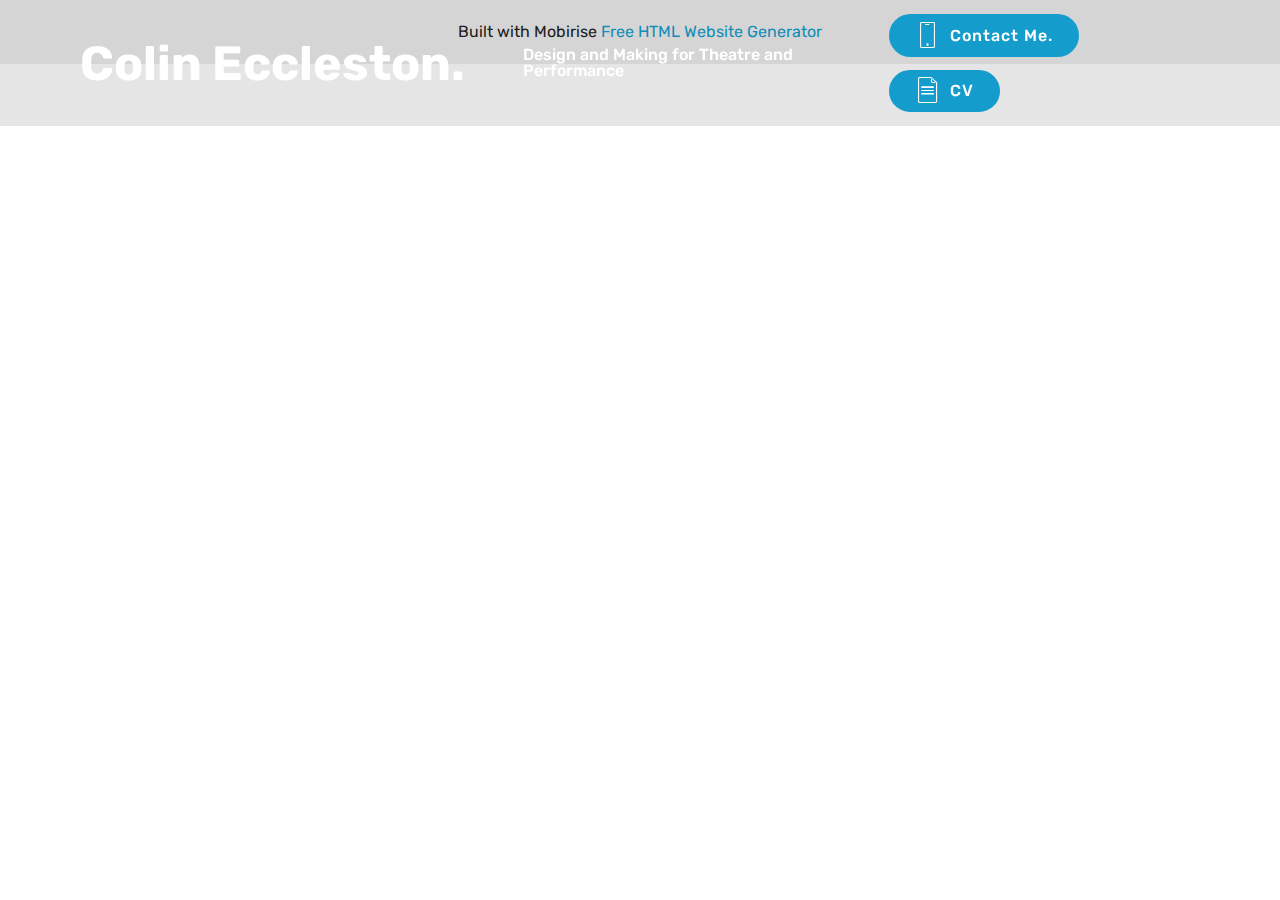
==== commit 79e0abd7: "create github pages" ====
--- a/EAT!.html
+++ b/EAT!.html
@@ -49,7 +49,7 @@
         <div class="menu-logo">
             <div class="navbar-brand">
                 
-                <span class="navbar-caption-wrap"><a class="navbar-caption text-white display-2" href="https://mobirise.co">
+                <span class="navbar-caption-wrap"><a class="navbar-caption text-white text-primary display-2" href="https://colineccleston.page">
                         Colin Eccleston.</a></span>
             </div>
         </div>
@@ -64,7 +64,7 @@
                     Contact Me.<br></a> <a class="btn btn-sm btn-primary display-4" href="index.html#form1-1o"><span class="mbri-file mbr-iconfont mbr-iconfont-btn"></span>CV<br></a></div>
         </div>
     </nav>
-</section><section class="display-7" style="padding: 0;align-items: center;justify-content: center;flex-wrap: wrap;    align-content: center;display: flex;position: relative;height: 4rem;"><a href="https://mobiri.se/1780526" style="flex: 1 1;height: 4rem;position: absolute;width: 100%;z-index: 1;"><img alt="" style="height: 4rem;" src="[data-uri]"></a><p style="margin: 0;text-align: center;" class="display-7">Created with Mobirise &#8204;</p><a style="z-index:1" href="https://mobirise.com/website-maker.html">Free Website Maker</a></section><script src="assets/popper/popper.min.js"></script>  <script src="assets/web/assets/jquery/jquery.min.js"></script>  <script src="assets/bootstrap/js/bootstrap.min.js"></script>  <script src="assets/tether/tether.min.js"></script>  <script src="assets/smoothscroll/smooth-scroll.js"></script>  <script src="assets/viewportchecker/jquery.viewportchecker.js"></script>  <script src="assets/dropdown/js/nav-dropdown.js"></script>  <script src="assets/dropdown/js/navbar-dropdown.js"></script>  <script src="assets/touchswipe/jquery.touch-swipe.min.js"></script>  <script src="assets/theme/js/script.js"></script>  
+</section><section class="display-7" style="padding: 0;align-items: center;justify-content: center;flex-wrap: wrap;    align-content: center;display: flex;position: relative;height: 4rem;"><a href="https://mobiri.se/1780526" style="flex: 1 1;height: 4rem;position: absolute;width: 100%;z-index: 1;"><img alt="" style="height: 4rem;" src="[data-uri]"></a><p style="margin: 0;text-align: center;" class="display-7">Built with Mobirise &#8204;</p><a style="z-index:1" href="https://mobirise.com/html-builder.html">Free HTML Website Generator</a></section><script src="assets/popper/popper.min.js"></script>  <script src="assets/web/assets/jquery/jquery.min.js"></script>  <script src="assets/bootstrap/js/bootstrap.min.js"></script>  <script src="assets/tether/tether.min.js"></script>  <script src="assets/smoothscroll/smooth-scroll.js"></script>  <script src="assets/viewportchecker/jquery.viewportchecker.js"></script>  <script src="assets/dropdown/js/nav-dropdown.js"></script>  <script src="assets/dropdown/js/navbar-dropdown.js"></script>  <script src="assets/touchswipe/jquery.touch-swipe.min.js"></script>  <script src="assets/theme/js/script.js"></script>  
   
   
  <div id="scrollToTop" class="scrollToTop mbr-arrow-up"><a style="text-align: center;"><i class="mbr-arrow-up-icon mbr-arrow-up-icon-cm cm-icon cm-icon-smallarrow-up"></i></a></div>
--- a/assets/mobirise/css/mbr-additional.css
+++ b/assets/mobirise/css/mbr-additional.css
@@ -1432,6 +1432,10 @@
 .cid-rQ6Lfj2RuD .collapsed .navbar-collapse.show .navbar-nav .nav-item {
   clear: both;
 }
+.cid-rQ6Lfj2RuD .collapsed .navbar-collapse.collapsing .navbar-nav .nav-item:last-child,
+.cid-rQ6Lfj2RuD .collapsed .navbar-collapse.show .navbar-nav .nav-item:last-child {
+  margin-bottom: 1rem;
+}
 .cid-rQ6Lfj2RuD .collapsed .navbar-collapse.collapsing .navbar-buttons,
 .cid-rQ6Lfj2RuD .collapsed .navbar-collapse.show .navbar-buttons {
   text-align: center;
@@ -1528,6 +1532,10 @@
   .cid-rQ6Lfj2RuD .navbar-collapse.show .navbar-nav .nav-item {
     clear: both;
   }
+  .cid-rQ6Lfj2RuD .navbar-collapse.collapsing .navbar-nav .nav-item:last-child,
+  .cid-rQ6Lfj2RuD .navbar-collapse.show .navbar-nav .nav-item:last-child {
+    margin-bottom: 1rem;
+  }
   .cid-rQ6Lfj2RuD .navbar-collapse.collapsing .navbar-buttons,
   .cid-rQ6Lfj2RuD .navbar-collapse.show .navbar-buttons {
     text-align: center;
@@ -1649,6 +1657,29 @@
 .cid-rQ7DLwazQB a.close:hover {
   color: #ffffff;
 }
+.cid-t6gWons33Z {
+  padding-top: 30px;
+  padding-bottom: 30px;
+  background-color: #2e2e2e;
+}
+.cid-t6gWons33Z .line {
+  background-color: #ffffff;
+  color: #ffffff;
+  align: center;
+  height: 2px;
+  margin: 0 auto;
+}
+.cid-t6gWons33Z .section-text {
+  padding: 2rem 0;
+}
+.cid-t6gWons33Z .inner-container {
+  margin: 0 auto;
+}
+@media (max-width: 768px) {
+  .cid-t6gWons33Z .inner-container {
+    width: 100% !important;
+  }
+}
 .cid-rQ7FaUUwyy {
   padding-top: 0px;
   padding-bottom: 0px;
@@ -1712,6 +1743,29 @@
   transition: 0.2s background ease-in-out;
   background: linear-gradient(to left, #554346, #45505b) !important;
 }
+.cid-t6gWzNhIuS {
+  padding-top: 30px;
+  padding-bottom: 30px;
+  background-color: #2e2e2e;
+}
+.cid-t6gWzNhIuS .line {
+  background-color: #ffffff;
+  color: #ffffff;
+  align: center;
+  height: 2px;
+  margin: 0 auto;
+}
+.cid-t6gWzNhIuS .section-text {
+  padding: 2rem 0;
+}
+.cid-t6gWzNhIuS .inner-container {
+  margin: 0 auto;
+}
+@media (max-width: 768px) {
+  .cid-t6gWzNhIuS .inner-container {
+    width: 100% !important;
+  }
+}
 .cid-rQ7H0ONcUK {
   padding-top: 135px;
   padding-bottom: 135px;
@@ -1951,6 +2005,10 @@
 .cid-rQ6Lfj2RuD .collapsed .navbar-collapse.collapsing .navbar-nav .nav-item,
 .cid-rQ6Lfj2RuD .collapsed .navbar-collapse.show .navbar-nav .nav-item {
   clear: both;
+}
+.cid-rQ6Lfj2RuD .collapsed .navbar-collapse.collapsing .navbar-nav .nav-item:last-child,
+.cid-rQ6Lfj2RuD .collapsed .navbar-collapse.show .navbar-nav .nav-item:last-child {
+  margin-bottom: 1rem;
 }
 .cid-rQ6Lfj2RuD .collapsed .navbar-collapse.collapsing .navbar-buttons,
 .cid-rQ6Lfj2RuD .collapsed .navbar-collapse.show .navbar-buttons {
@@ -2048,6 +2106,10 @@
   .cid-rQ6Lfj2RuD .navbar-collapse.show .navbar-nav .nav-item {
     clear: both;
   }
+  .cid-rQ6Lfj2RuD .navbar-collapse.collapsing .navbar-nav .nav-item:last-child,
+  .cid-rQ6Lfj2RuD .navbar-collapse.show .navbar-nav .nav-item:last-child {
+    margin-bottom: 1rem;
+  }
   .cid-rQ6Lfj2RuD .navbar-collapse.collapsing .navbar-buttons,
   .cid-rQ6Lfj2RuD .navbar-collapse.show .navbar-buttons {
     text-align: center;
@@ -2473,6 +2535,10 @@
 .cid-rQ6Lfj2RuD .collapsed .navbar-collapse.show .navbar-nav .nav-item {
   clear: both;
 }
+.cid-rQ6Lfj2RuD .collapsed .navbar-collapse.collapsing .navbar-nav .nav-item:last-child,
+.cid-rQ6Lfj2RuD .collapsed .navbar-collapse.show .navbar-nav .nav-item:last-child {
+  margin-bottom: 1rem;
+}
 .cid-rQ6Lfj2RuD .collapsed .navbar-collapse.collapsing .navbar-buttons,
 .cid-rQ6Lfj2RuD .collapsed .navbar-collapse.show .navbar-buttons {
   text-align: center;
@@ -2569,6 +2635,10 @@
   .cid-rQ6Lfj2RuD .navbar-collapse.show .navbar-nav .nav-item {
     clear: both;
   }
+  .cid-rQ6Lfj2RuD .navbar-collapse.collapsing .navbar-nav .nav-item:last-child,
+  .cid-rQ6Lfj2RuD .navbar-collapse.show .navbar-nav .nav-item:last-child {
+    margin-bottom: 1rem;
+  }
   .cid-rQ6Lfj2RuD .navbar-collapse.collapsing .navbar-buttons,
   .cid-rQ6Lfj2RuD .navbar-collapse.show .navbar-buttons {
     text-align: center;
@@ -2632,6 +2702,459 @@
 .cid-rQ6Lfj2RuD .dropdown-item:hover {
   color: #ffffff !important;
 }
+.cid-t6hlhd8kaK {
+  padding-top: 45px;
+  padding-bottom: 45px;
+  background: #ffffff;
+}
+.cid-t6hlhd8kaK .images-container.container-fluid {
+  padding: 0;
+}
+.cid-t6hlhd8kaK .media-container-row {
+  margin: 0 auto;
+  align-items: stretch;
+  -webkit-align-items: stretch;
+  width: 100% !important;
+}
+.cid-t6hlhd8kaK .media-container-row .img-item {
+  display: -webkit-flex;
+  flex-direction: column;
+  justify-content: center;
+  position: relative;
+  width: 100%;
+  z-index: 1;
+  -webkit-flex-direction: column;
+  -webkit-justify-content: center;
+}
+.cid-t6hlhd8kaK .media-container-row .img-item img {
+  width: 100%;
+  min-height: 1px;
+}
+.cid-t6hlhd8kaK .media-container-row .img-item .img-caption {
+  background: #ffffff;
+  z-index: 2;
+  padding: 1rem 1rem;
+  word-break: break-word;
+}
+.cid-t6hlhd8kaK .media-container-row .img-item .img-caption p {
+  margin-bottom: 0;
+}
+.cid-t6hlhd8kaK .media-container-row .img-item.item1 {
+  padding: 0 2rem 0 0;
+}
+@media (max-width: 992px) {
+  .cid-t6hlhd8kaK .img-item {
+    width: 100% !important;
+  }
+  .cid-t6hlhd8kaK .img-item.item1 {
+    width: 100%;
+    flex-basis: initial !important;
+    padding: 0 0 2rem 0 !important;
+    -webkit-flex-basis: initial !important;
+  }
+}
+.cid-rQ6Lfj2RuD .navbar {
+  padding: .5rem 0;
+  background: rgba(0, 0, 0, 0.1);
+  transition: none;
+  min-height: 77px;
+}
+.cid-rQ6Lfj2RuD .navbar-dropdown.bg-color.transparent.opened {
+  background: rgba(0, 0, 0, 0.1);
+}
+.cid-rQ6Lfj2RuD a {
+  font-style: normal;
+}
+.cid-rQ6Lfj2RuD .nav-item span {
+  padding-right: 0.4em;
+  line-height: 0.5em;
+  vertical-align: text-bottom;
+  position: relative;
+  text-decoration: none;
+}
+.cid-rQ6Lfj2RuD .nav-item a {
+  display: -webkit-flex;
+  align-items: center;
+  justify-content: center;
+  padding: 0.7rem 0 !important;
+  margin: 0rem .65rem !important;
+  -webkit-align-items: center;
+  -webkit-justify-content: center;
+}
+.cid-rQ6Lfj2RuD .nav-item:focus,
+.cid-rQ6Lfj2RuD .nav-link:focus {
+  outline: none;
+}
+.cid-rQ6Lfj2RuD .btn {
+  padding: 0.4rem 1.5rem;
+  display: -webkit-inline-flex;
+  align-items: center;
+  -webkit-align-items: center;
+}
+.cid-rQ6Lfj2RuD .btn .mbr-iconfont {
+  font-size: 1.6rem;
+}
+.cid-rQ6Lfj2RuD .menu-logo {
+  margin-right: auto;
+}
+.cid-rQ6Lfj2RuD .menu-logo .navbar-brand {
+  display: flex;
+  margin-left: 5rem;
+  padding: 0;
+  transition: padding .2s;
+  min-height: 3.8rem;
+  -webkit-align-items: center;
+  align-items: center;
+}
+.cid-rQ6Lfj2RuD .menu-logo .navbar-brand .navbar-caption-wrap {
+  display: flex;
+  -webkit-align-items: center;
+  align-items: center;
+  word-break: break-word;
+  min-width: 7rem;
+  margin: .3rem 0;
+}
+.cid-rQ6Lfj2RuD .menu-logo .navbar-brand .navbar-caption-wrap .navbar-caption {
+  line-height: 1.2rem !important;
+  padding-right: 2rem;
+}
+.cid-rQ6Lfj2RuD .menu-logo .navbar-brand .navbar-logo {
+  font-size: 4rem;
+  transition: font-size 0.25s;
+}
+.cid-rQ6Lfj2RuD .menu-logo .navbar-brand .navbar-logo img {
+  display: flex;
+}
+.cid-rQ6Lfj2RuD .menu-logo .navbar-brand .navbar-logo .mbr-iconfont {
+  transition: font-size 0.25s;
+}
+.cid-rQ6Lfj2RuD .menu-logo .navbar-brand .navbar-logo a {
+  display: inline-flex;
+}
+.cid-rQ6Lfj2RuD .navbar-toggleable-sm .navbar-collapse {
+  justify-content: flex-end;
+  -webkit-justify-content: flex-end;
+  padding-right: 5rem;
+  width: auto;
+}
+.cid-rQ6Lfj2RuD .navbar-toggleable-sm .navbar-collapse .navbar-nav {
+  flex-wrap: wrap;
+  -webkit-flex-wrap: wrap;
+  padding-left: 0;
+}
+.cid-rQ6Lfj2RuD .navbar-toggleable-sm .navbar-collapse .navbar-nav .nav-item {
+  -webkit-align-self: center;
+  align-self: center;
+}
+.cid-rQ6Lfj2RuD .navbar-toggleable-sm .navbar-collapse .navbar-buttons {
+  padding-left: 0;
+  padding-bottom: 0;
+}
+.cid-rQ6Lfj2RuD .dropdown .dropdown-menu {
+  background: rgba(0, 0, 0, 0.1);
+  display: none;
+  position: absolute;
+  min-width: 5rem;
+  padding-top: 1.4rem;
+  padding-bottom: 1.4rem;
+  text-align: left;
+}
+.cid-rQ6Lfj2RuD .dropdown .dropdown-menu .dropdown-item {
+  width: auto;
+  padding: 0.235em 1.5385em 0.235em 1.5385em !important;
+}
+.cid-rQ6Lfj2RuD .dropdown .dropdown-menu .dropdown-item::after {
+  right: 0.5rem;
+}
+.cid-rQ6Lfj2RuD .dropdown .dropdown-menu .dropdown-submenu {
+  margin: 0;
+}
+.cid-rQ6Lfj2RuD .dropdown.open > .dropdown-menu {
+  display: block;
+}
+.cid-rQ6Lfj2RuD .navbar-toggleable-sm.opened:after {
+  position: absolute;
+  width: 100vw;
+  height: 100vh;
+  content: '';
+  background-color: rgba(0, 0, 0, 0.1);
+  left: 0;
+  bottom: 0;
+  transform: translateY(100%);
+  -webkit-transform: translateY(100%);
+  z-index: 1000;
+}
+.cid-rQ6Lfj2RuD .navbar.navbar-short {
+  min-height: 60px;
+  transition: all .2s;
+}
+.cid-rQ6Lfj2RuD .navbar.navbar-short .navbar-toggler-right {
+  top: 20px;
+}
+.cid-rQ6Lfj2RuD .navbar.navbar-short .navbar-logo a {
+  font-size: 2.5rem !important;
+  line-height: 2.5rem;
+  transition: font-size 0.25s;
+}
+.cid-rQ6Lfj2RuD .navbar.navbar-short .navbar-logo a .mbr-iconfont {
+  font-size: 2.5rem !important;
+}
+.cid-rQ6Lfj2RuD .navbar.navbar-short .navbar-logo a img {
+  height: 3rem !important;
+}
+.cid-rQ6Lfj2RuD .navbar.navbar-short .navbar-brand {
+  min-height: 3rem;
+}
+.cid-rQ6Lfj2RuD button.navbar-toggler {
+  width: 31px;
+  height: 18px;
+  cursor: pointer;
+  transition: all .2s;
+  top: 1.5rem;
+  right: 1rem;
+}
+.cid-rQ6Lfj2RuD button.navbar-toggler:focus {
+  outline: none;
+}
+.cid-rQ6Lfj2RuD button.navbar-toggler .hamburger span {
+  position: absolute;
+  right: 0;
+  width: 30px;
+  height: 2px;
+  border-right: 5px;
+  background-color: #55b4d4;
+}
+.cid-rQ6Lfj2RuD button.navbar-toggler .hamburger span:nth-child(1) {
+  top: 0;
+  transition: all .2s;
+}
+.cid-rQ6Lfj2RuD button.navbar-toggler .hamburger span:nth-child(2) {
+  top: 8px;
+  transition: all .15s;
+}
+.cid-rQ6Lfj2RuD button.navbar-toggler .hamburger span:nth-child(3) {
+  top: 8px;
+  transition: all .15s;
+}
+.cid-rQ6Lfj2RuD button.navbar-toggler .hamburger span:nth-child(4) {
+  top: 16px;
+  transition: all .2s;
+}
+.cid-rQ6Lfj2RuD nav.opened .hamburger span:nth-child(1) {
+  top: 8px;
+  width: 0;
+  opacity: 0;
+  right: 50%;
+  transition: all .2s;
+}
+.cid-rQ6Lfj2RuD nav.opened .hamburger span:nth-child(2) {
+  -webkit-transform: rotate(45deg);
+  transform: rotate(45deg);
+  transition: all .25s;
+}
+.cid-rQ6Lfj2RuD nav.opened .hamburger span:nth-child(3) {
+  -webkit-transform: rotate(-45deg);
+  transform: rotate(-45deg);
+  transition: all .25s;
+}
+.cid-rQ6Lfj2RuD nav.opened .hamburger span:nth-child(4) {
+  top: 8px;
+  width: 0;
+  opacity: 0;
+  right: 50%;
+  transition: all .2s;
+}
+.cid-rQ6Lfj2RuD .collapsed.navbar-expand {
+  flex-direction: column;
+  -webkit-flex-direction: column;
+}
+.cid-rQ6Lfj2RuD .collapsed .btn {
+  display: -webkit-flex;
+}
+.cid-rQ6Lfj2RuD .collapsed .navbar-collapse {
+  display: none !important;
+  padding-right: 0 !important;
+}
+.cid-rQ6Lfj2RuD .collapsed .navbar-collapse.collapsing,
+.cid-rQ6Lfj2RuD .collapsed .navbar-collapse.show {
+  display: block !important;
+}
+.cid-rQ6Lfj2RuD .collapsed .navbar-collapse.collapsing .navbar-nav,
+.cid-rQ6Lfj2RuD .collapsed .navbar-collapse.show .navbar-nav {
+  display: block;
+  text-align: center;
+}
+.cid-rQ6Lfj2RuD .collapsed .navbar-collapse.collapsing .navbar-nav .nav-item,
+.cid-rQ6Lfj2RuD .collapsed .navbar-collapse.show .navbar-nav .nav-item {
+  clear: both;
+}
+.cid-rQ6Lfj2RuD .collapsed .navbar-collapse.collapsing .navbar-nav .nav-item:last-child,
+.cid-rQ6Lfj2RuD .collapsed .navbar-collapse.show .navbar-nav .nav-item:last-child {
+  margin-bottom: 1rem;
+}
+.cid-rQ6Lfj2RuD .collapsed .navbar-collapse.collapsing .navbar-buttons,
+.cid-rQ6Lfj2RuD .collapsed .navbar-collapse.show .navbar-buttons {
+  text-align: center;
+}
+.cid-rQ6Lfj2RuD .collapsed .navbar-collapse.collapsing .navbar-buttons:last-child,
+.cid-rQ6Lfj2RuD .collapsed .navbar-collapse.show .navbar-buttons:last-child {
+  margin-bottom: 1rem;
+}
+.cid-rQ6Lfj2RuD .collapsed button.navbar-toggler {
+  display: block;
+}
+.cid-rQ6Lfj2RuD .collapsed .navbar-brand {
+  margin-left: 1rem !important;
+}
+.cid-rQ6Lfj2RuD .collapsed .navbar-toggleable-sm {
+  flex-direction: column;
+  -webkit-flex-direction: column;
+}
+.cid-rQ6Lfj2RuD .collapsed .dropdown .dropdown-menu {
+  width: 100%;
+  text-align: center;
+  position: relative;
+  opacity: 0;
+  overflow: hidden;
+  display: block;
+  height: 0;
+  visibility: hidden;
+  padding: 0;
+  transition-duration: .5s;
+  transition-property: opacity,padding,height;
+}
+.cid-rQ6Lfj2RuD .collapsed .dropdown.open > .dropdown-menu {
+  position: relative;
+  opacity: 1;
+  height: auto;
+  padding: 1.4rem 0;
+  visibility: visible;
+}
+.cid-rQ6Lfj2RuD .collapsed .dropdown .dropdown-submenu {
+  left: 0;
+  text-align: center;
+  width: 100%;
+}
+.cid-rQ6Lfj2RuD .collapsed .dropdown .dropdown-toggle[data-toggle="dropdown-submenu"]::after {
+  margin-top: 0;
+  position: inherit;
+  right: 0;
+  top: 50%;
+  display: inline-block;
+  width: 0;
+  height: 0;
+  margin-left: .3em;
+  vertical-align: middle;
+  content: "";
+  border-top: .30em solid;
+  border-right: .30em solid transparent;
+  border-left: .30em solid transparent;
+}
+@media (max-width: 1023px) {
+  .cid-rQ6Lfj2RuD .navbar-expand {
+    flex-direction: column;
+    -webkit-flex-direction: column;
+  }
+  .cid-rQ6Lfj2RuD img {
+    height: 3.8rem !important;
+  }
+  .cid-rQ6Lfj2RuD .btn {
+    display: -webkit-flex;
+  }
+  .cid-rQ6Lfj2RuD button.navbar-toggler {
+    display: block;
+  }
+  .cid-rQ6Lfj2RuD .navbar-brand {
+    margin-left: 1rem !important;
+  }
+  .cid-rQ6Lfj2RuD .navbar-toggleable-sm {
+    flex-direction: column;
+    -webkit-flex-direction: column;
+  }
+  .cid-rQ6Lfj2RuD .navbar-collapse {
+    display: none !important;
+    padding-right: 0 !important;
+  }
+  .cid-rQ6Lfj2RuD .navbar-collapse.collapsing,
+  .cid-rQ6Lfj2RuD .navbar-collapse.show {
+    display: block !important;
+  }
+  .cid-rQ6Lfj2RuD .navbar-collapse.collapsing .navbar-nav,
+  .cid-rQ6Lfj2RuD .navbar-collapse.show .navbar-nav {
+    display: block;
+    text-align: center;
+  }
+  .cid-rQ6Lfj2RuD .navbar-collapse.collapsing .navbar-nav .nav-item,
+  .cid-rQ6Lfj2RuD .navbar-collapse.show .navbar-nav .nav-item {
+    clear: both;
+  }
+  .cid-rQ6Lfj2RuD .navbar-collapse.collapsing .navbar-nav .nav-item:last-child,
+  .cid-rQ6Lfj2RuD .navbar-collapse.show .navbar-nav .nav-item:last-child {
+    margin-bottom: 1rem;
+  }
+  .cid-rQ6Lfj2RuD .navbar-collapse.collapsing .navbar-buttons,
+  .cid-rQ6Lfj2RuD .navbar-collapse.show .navbar-buttons {
+    text-align: center;
+  }
+  .cid-rQ6Lfj2RuD .navbar-collapse.collapsing .navbar-buttons:last-child,
+  .cid-rQ6Lfj2RuD .navbar-collapse.show .navbar-buttons:last-child {
+    margin-bottom: 1rem;
+  }
+  .cid-rQ6Lfj2RuD .dropdown .dropdown-menu {
+    width: 100%;
+    text-align: center;
+    position: relative;
+    opacity: 0;
+    overflow: hidden;
+    display: block;
+    height: 0;
+    visibility: hidden;
+    padding: 0;
+    transition-duration: .5s;
+    transition-property: opacity,padding,height;
+  }
+  .cid-rQ6Lfj2RuD .dropdown.open > .dropdown-menu {
+    position: relative;
+    opacity: 1;
+    height: auto;
+    padding: 1.4rem 0;
+    visibility: visible;
+  }
+  .cid-rQ6Lfj2RuD .dropdown .dropdown-submenu {
+    left: 0;
+    text-align: center;
+    width: 100%;
+  }
+  .cid-rQ6Lfj2RuD .dropdown .dropdown-toggle[data-toggle="dropdown-submenu"]::after {
+    margin-top: 0;
+    position: inherit;
+    right: 0;
+    top: 50%;
+    display: inline-block;
+    width: 0;
+    height: 0;
+    margin-left: .3em;
+    vertical-align: middle;
+    content: "";
+    border-top: .30em solid;
+    border-right: .30em solid transparent;
+    border-left: .30em solid transparent;
+  }
+}
+@media (min-width: 767px) {
+  .cid-rQ6Lfj2RuD .menu-logo {
+    flex-shrink: 0;
+    -webkit-flex-shrink: 0;
+  }
+}
+.cid-rQ6Lfj2RuD .navbar-collapse {
+  flex-basis: auto;
+  -webkit-flex-basis: auto;
+}
+.cid-rQ6Lfj2RuD .nav-link:hover,
+.cid-rQ6Lfj2RuD .dropdown-item:hover {
+  color: #ffffff !important;
+}
 .cid-rQ5Tm6PuLY .mbr-media span {
   font-size: 80px;
   cursor: pointer;
--- a/assets/mobirise/css/mbr-additional.css
+++ b/assets/mobirise/css/mbr-additional.css
@@ -1432,6 +1432,10 @@
 .cid-rQ6Lfj2RuD .collapsed .navbar-collapse.show .navbar-nav .nav-item {
   clear: both;
 }
+.cid-rQ6Lfj2RuD .collapsed .navbar-collapse.collapsing .navbar-nav .nav-item:last-child,
+.cid-rQ6Lfj2RuD .collapsed .navbar-collapse.show .navbar-nav .nav-item:last-child {
+  margin-bottom: 1rem;
+}
 .cid-rQ6Lfj2RuD .collapsed .navbar-collapse.collapsing .navbar-buttons,
 .cid-rQ6Lfj2RuD .collapsed .navbar-collapse.show .navbar-buttons {
   text-align: center;
@@ -1528,6 +1532,10 @@
   .cid-rQ6Lfj2RuD .navbar-collapse.show .navbar-nav .nav-item {
     clear: both;
   }
+  .cid-rQ6Lfj2RuD .navbar-collapse.collapsing .navbar-nav .nav-item:last-child,
+  .cid-rQ6Lfj2RuD .navbar-collapse.show .navbar-nav .nav-item:last-child {
+    margin-bottom: 1rem;
+  }
   .cid-rQ6Lfj2RuD .navbar-collapse.collapsing .navbar-buttons,
   .cid-rQ6Lfj2RuD .navbar-collapse.show .navbar-buttons {
     text-align: center;
@@ -1649,6 +1657,29 @@
 .cid-rQ7DLwazQB a.close:hover {
   color: #ffffff;
 }
+.cid-t6gWons33Z {
+  padding-top: 30px;
+  padding-bottom: 30px;
+  background-color: #2e2e2e;
+}
+.cid-t6gWons33Z .line {
+  background-color: #ffffff;
+  color: #ffffff;
+  align: center;
+  height: 2px;
+  margin: 0 auto;
+}
+.cid-t6gWons33Z .section-text {
+  padding: 2rem 0;
+}
+.cid-t6gWons33Z .inner-container {
+  margin: 0 auto;
+}
+@media (max-width: 768px) {
+  .cid-t6gWons33Z .inner-container {
+    width: 100% !important;
+  }
+}
 .cid-rQ7FaUUwyy {
   padding-top: 0px;
   padding-bottom: 0px;
@@ -1712,6 +1743,29 @@
   transition: 0.2s background ease-in-out;
   background: linear-gradient(to left, #554346, #45505b) !important;
 }
+.cid-t6gWzNhIuS {
+  padding-top: 30px;
+  padding-bottom: 30px;
+  background-color: #2e2e2e;
+}
+.cid-t6gWzNhIuS .line {
+  background-color: #ffffff;
+  color: #ffffff;
+  align: center;
+  height: 2px;
+  margin: 0 auto;
+}
+.cid-t6gWzNhIuS .section-text {
+  padding: 2rem 0;
+}
+.cid-t6gWzNhIuS .inner-container {
+  margin: 0 auto;
+}
+@media (max-width: 768px) {
+  .cid-t6gWzNhIuS .inner-container {
+    width: 100% !important;
+  }
+}
 .cid-rQ7H0ONcUK {
   padding-top: 135px;
   padding-bottom: 135px;
@@ -1951,6 +2005,10 @@
 .cid-rQ6Lfj2RuD .collapsed .navbar-collapse.collapsing .navbar-nav .nav-item,
 .cid-rQ6Lfj2RuD .collapsed .navbar-collapse.show .navbar-nav .nav-item {
   clear: both;
+}
+.cid-rQ6Lfj2RuD .collapsed .navbar-collapse.collapsing .navbar-nav .nav-item:last-child,
+.cid-rQ6Lfj2RuD .collapsed .navbar-collapse.show .navbar-nav .nav-item:last-child {
+  margin-bottom: 1rem;
 }
 .cid-rQ6Lfj2RuD .collapsed .navbar-collapse.collapsing .navbar-buttons,
 .cid-rQ6Lfj2RuD .collapsed .navbar-collapse.show .navbar-buttons {
@@ -2048,6 +2106,10 @@
   .cid-rQ6Lfj2RuD .navbar-collapse.show .navbar-nav .nav-item {
     clear: both;
   }
+  .cid-rQ6Lfj2RuD .navbar-collapse.collapsing .navbar-nav .nav-item:last-child,
+  .cid-rQ6Lfj2RuD .navbar-collapse.show .navbar-nav .nav-item:last-child {
+    margin-bottom: 1rem;
+  }
   .cid-rQ6Lfj2RuD .navbar-collapse.collapsing .navbar-buttons,
   .cid-rQ6Lfj2RuD .navbar-collapse.show .navbar-buttons {
     text-align: center;
@@ -2473,6 +2535,10 @@
 .cid-rQ6Lfj2RuD .collapsed .navbar-collapse.show .navbar-nav .nav-item {
   clear: both;
 }
+.cid-rQ6Lfj2RuD .collapsed .navbar-collapse.collapsing .navbar-nav .nav-item:last-child,
+.cid-rQ6Lfj2RuD .collapsed .navbar-collapse.show .navbar-nav .nav-item:last-child {
+  margin-bottom: 1rem;
+}
 .cid-rQ6Lfj2RuD .collapsed .navbar-collapse.collapsing .navbar-buttons,
 .cid-rQ6Lfj2RuD .collapsed .navbar-collapse.show .navbar-buttons {
   text-align: center;
@@ -2569,6 +2635,10 @@
   .cid-rQ6Lfj2RuD .navbar-collapse.show .navbar-nav .nav-item {
     clear: both;
   }
+  .cid-rQ6Lfj2RuD .navbar-collapse.collapsing .navbar-nav .nav-item:last-child,
+  .cid-rQ6Lfj2RuD .navbar-collapse.show .navbar-nav .nav-item:last-child {
+    margin-bottom: 1rem;
+  }
   .cid-rQ6Lfj2RuD .navbar-collapse.collapsing .navbar-buttons,
   .cid-rQ6Lfj2RuD .navbar-collapse.show .navbar-buttons {
     text-align: center;
@@ -2632,6 +2702,459 @@
 .cid-rQ6Lfj2RuD .dropdown-item:hover {
   color: #ffffff !important;
 }
+.cid-t6hlhd8kaK {
+  padding-top: 45px;
+  padding-bottom: 45px;
+  background: #ffffff;
+}
+.cid-t6hlhd8kaK .images-container.container-fluid {
+  padding: 0;
+}
+.cid-t6hlhd8kaK .media-container-row {
+  margin: 0 auto;
+  align-items: stretch;
+  -webkit-align-items: stretch;
+  width: 100% !important;
+}
+.cid-t6hlhd8kaK .media-container-row .img-item {
+  display: -webkit-flex;
+  flex-direction: column;
+  justify-content: center;
+  position: relative;
+  width: 100%;
+  z-index: 1;
+  -webkit-flex-direction: column;
+  -webkit-justify-content: center;
+}
+.cid-t6hlhd8kaK .media-container-row .img-item img {
+  width: 100%;
+  min-height: 1px;
+}
+.cid-t6hlhd8kaK .media-container-row .img-item .img-caption {
+  background: #ffffff;
+  z-index: 2;
+  padding: 1rem 1rem;
+  word-break: break-word;
+}
+.cid-t6hlhd8kaK .media-container-row .img-item .img-caption p {
+  margin-bottom: 0;
+}
+.cid-t6hlhd8kaK .media-container-row .img-item.item1 {
+  padding: 0 2rem 0 0;
+}
+@media (max-width: 992px) {
+  .cid-t6hlhd8kaK .img-item {
+    width: 100% !important;
+  }
+  .cid-t6hlhd8kaK .img-item.item1 {
+    width: 100%;
+    flex-basis: initial !important;
+    padding: 0 0 2rem 0 !important;
+    -webkit-flex-basis: initial !important;
+  }
+}
+.cid-rQ6Lfj2RuD .navbar {
+  padding: .5rem 0;
+  background: rgba(0, 0, 0, 0.1);
+  transition: none;
+  min-height: 77px;
+}
+.cid-rQ6Lfj2RuD .navbar-dropdown.bg-color.transparent.opened {
+  background: rgba(0, 0, 0, 0.1);
+}
+.cid-rQ6Lfj2RuD a {
+  font-style: normal;
+}
+.cid-rQ6Lfj2RuD .nav-item span {
+  padding-right: 0.4em;
+  line-height: 0.5em;
+  vertical-align: text-bottom;
+  position: relative;
+  text-decoration: none;
+}
+.cid-rQ6Lfj2RuD .nav-item a {
+  display: -webkit-flex;
+  align-items: center;
+  justify-content: center;
+  padding: 0.7rem 0 !important;
+  margin: 0rem .65rem !important;
+  -webkit-align-items: center;
+  -webkit-justify-content: center;
+}
+.cid-rQ6Lfj2RuD .nav-item:focus,
+.cid-rQ6Lfj2RuD .nav-link:focus {
+  outline: none;
+}
+.cid-rQ6Lfj2RuD .btn {
+  padding: 0.4rem 1.5rem;
+  display: -webkit-inline-flex;
+  align-items: center;
+  -webkit-align-items: center;
+}
+.cid-rQ6Lfj2RuD .btn .mbr-iconfont {
+  font-size: 1.6rem;
+}
+.cid-rQ6Lfj2RuD .menu-logo {
+  margin-right: auto;
+}
+.cid-rQ6Lfj2RuD .menu-logo .navbar-brand {
+  display: flex;
+  margin-left: 5rem;
+  padding: 0;
+  transition: padding .2s;
+  min-height: 3.8rem;
+  -webkit-align-items: center;
+  align-items: center;
+}
+.cid-rQ6Lfj2RuD .menu-logo .navbar-brand .navbar-caption-wrap {
+  display: flex;
+  -webkit-align-items: center;
+  align-items: center;
+  word-break: break-word;
+  min-width: 7rem;
+  margin: .3rem 0;
+}
+.cid-rQ6Lfj2RuD .menu-logo .navbar-brand .navbar-caption-wrap .navbar-caption {
+  line-height: 1.2rem !important;
+  padding-right: 2rem;
+}
+.cid-rQ6Lfj2RuD .menu-logo .navbar-brand .navbar-logo {
+  font-size: 4rem;
+  transition: font-size 0.25s;
+}
+.cid-rQ6Lfj2RuD .menu-logo .navbar-brand .navbar-logo img {
+  display: flex;
+}
+.cid-rQ6Lfj2RuD .menu-logo .navbar-brand .navbar-logo .mbr-iconfont {
+  transition: font-size 0.25s;
+}
+.cid-rQ6Lfj2RuD .menu-logo .navbar-brand .navbar-logo a {
+  display: inline-flex;
+}
+.cid-rQ6Lfj2RuD .navbar-toggleable-sm .navbar-collapse {
+  justify-content: flex-end;
+  -webkit-justify-content: flex-end;
+  padding-right: 5rem;
+  width: auto;
+}
+.cid-rQ6Lfj2RuD .navbar-toggleable-sm .navbar-collapse .navbar-nav {
+  flex-wrap: wrap;
+  -webkit-flex-wrap: wrap;
+  padding-left: 0;
+}
+.cid-rQ6Lfj2RuD .navbar-toggleable-sm .navbar-collapse .navbar-nav .nav-item {
+  -webkit-align-self: center;
+  align-self: center;
+}
+.cid-rQ6Lfj2RuD .navbar-toggleable-sm .navbar-collapse .navbar-buttons {
+  padding-left: 0;
+  padding-bottom: 0;
+}
+.cid-rQ6Lfj2RuD .dropdown .dropdown-menu {
+  background: rgba(0, 0, 0, 0.1);
+  display: none;
+  position: absolute;
+  min-width: 5rem;
+  padding-top: 1.4rem;
+  padding-bottom: 1.4rem;
+  text-align: left;
+}
+.cid-rQ6Lfj2RuD .dropdown .dropdown-menu .dropdown-item {
+  width: auto;
+  padding: 0.235em 1.5385em 0.235em 1.5385em !important;
+}
+.cid-rQ6Lfj2RuD .dropdown .dropdown-menu .dropdown-item::after {
+  right: 0.5rem;
+}
+.cid-rQ6Lfj2RuD .dropdown .dropdown-menu .dropdown-submenu {
+  margin: 0;
+}
+.cid-rQ6Lfj2RuD .dropdown.open > .dropdown-menu {
+  display: block;
+}
+.cid-rQ6Lfj2RuD .navbar-toggleable-sm.opened:after {
+  position: absolute;
+  width: 100vw;
+  height: 100vh;
+  content: '';
+  background-color: rgba(0, 0, 0, 0.1);
+  left: 0;
+  bottom: 0;
+  transform: translateY(100%);
+  -webkit-transform: translateY(100%);
+  z-index: 1000;
+}
+.cid-rQ6Lfj2RuD .navbar.navbar-short {
+  min-height: 60px;
+  transition: all .2s;
+}
+.cid-rQ6Lfj2RuD .navbar.navbar-short .navbar-toggler-right {
+  top: 20px;
+}
+.cid-rQ6Lfj2RuD .navbar.navbar-short .navbar-logo a {
+  font-size: 2.5rem !important;
+  line-height: 2.5rem;
+  transition: font-size 0.25s;
+}
+.cid-rQ6Lfj2RuD .navbar.navbar-short .navbar-logo a .mbr-iconfont {
+  font-size: 2.5rem !important;
+}
+.cid-rQ6Lfj2RuD .navbar.navbar-short .navbar-logo a img {
+  height: 3rem !important;
+}
+.cid-rQ6Lfj2RuD .navbar.navbar-short .navbar-brand {
+  min-height: 3rem;
+}
+.cid-rQ6Lfj2RuD button.navbar-toggler {
+  width: 31px;
+  height: 18px;
+  cursor: pointer;
+  transition: all .2s;
+  top: 1.5rem;
+  right: 1rem;
+}
+.cid-rQ6Lfj2RuD button.navbar-toggler:focus {
+  outline: none;
+}
+.cid-rQ6Lfj2RuD button.navbar-toggler .hamburger span {
+  position: absolute;
+  right: 0;
+  width: 30px;
+  height: 2px;
+  border-right: 5px;
+  background-color: #55b4d4;
+}
+.cid-rQ6Lfj2RuD button.navbar-toggler .hamburger span:nth-child(1) {
+  top: 0;
+  transition: all .2s;
+}
+.cid-rQ6Lfj2RuD button.navbar-toggler .hamburger span:nth-child(2) {
+  top: 8px;
+  transition: all .15s;
+}
+.cid-rQ6Lfj2RuD button.navbar-toggler .hamburger span:nth-child(3) {
+  top: 8px;
+  transition: all .15s;
+}
+.cid-rQ6Lfj2RuD button.navbar-toggler .hamburger span:nth-child(4) {
+  top: 16px;
+  transition: all .2s;
+}
+.cid-rQ6Lfj2RuD nav.opened .hamburger span:nth-child(1) {
+  top: 8px;
+  width: 0;
+  opacity: 0;
+  right: 50%;
+  transition: all .2s;
+}
+.cid-rQ6Lfj2RuD nav.opened .hamburger span:nth-child(2) {
+  -webkit-transform: rotate(45deg);
+  transform: rotate(45deg);
+  transition: all .25s;
+}
+.cid-rQ6Lfj2RuD nav.opened .hamburger span:nth-child(3) {
+  -webkit-transform: rotate(-45deg);
+  transform: rotate(-45deg);
+  transition: all .25s;
+}
+.cid-rQ6Lfj2RuD nav.opened .hamburger span:nth-child(4) {
+  top: 8px;
+  width: 0;
+  opacity: 0;
+  right: 50%;
+  transition: all .2s;
+}
+.cid-rQ6Lfj2RuD .collapsed.navbar-expand {
+  flex-direction: column;
+  -webkit-flex-direction: column;
+}
+.cid-rQ6Lfj2RuD .collapsed .btn {
+  display: -webkit-flex;
+}
+.cid-rQ6Lfj2RuD .collapsed .navbar-collapse {
+  display: none !important;
+  padding-right: 0 !important;
+}
+.cid-rQ6Lfj2RuD .collapsed .navbar-collapse.collapsing,
+.cid-rQ6Lfj2RuD .collapsed .navbar-collapse.show {
+  display: block !important;
+}
+.cid-rQ6Lfj2RuD .collapsed .navbar-collapse.collapsing .navbar-nav,
+.cid-rQ6Lfj2RuD .collapsed .navbar-collapse.show .navbar-nav {
+  display: block;
+  text-align: center;
+}
+.cid-rQ6Lfj2RuD .collapsed .navbar-collapse.collapsing .navbar-nav .nav-item,
+.cid-rQ6Lfj2RuD .collapsed .navbar-collapse.show .navbar-nav .nav-item {
+  clear: both;
+}
+.cid-rQ6Lfj2RuD .collapsed .navbar-collapse.collapsing .navbar-nav .nav-item:last-child,
+.cid-rQ6Lfj2RuD .collapsed .navbar-collapse.show .navbar-nav .nav-item:last-child {
+  margin-bottom: 1rem;
+}
+.cid-rQ6Lfj2RuD .collapsed .navbar-collapse.collapsing .navbar-buttons,
+.cid-rQ6Lfj2RuD .collapsed .navbar-collapse.show .navbar-buttons {
+  text-align: center;
+}
+.cid-rQ6Lfj2RuD .collapsed .navbar-collapse.collapsing .navbar-buttons:last-child,
+.cid-rQ6Lfj2RuD .collapsed .navbar-collapse.show .navbar-buttons:last-child {
+  margin-bottom: 1rem;
+}
+.cid-rQ6Lfj2RuD .collapsed button.navbar-toggler {
+  display: block;
+}
+.cid-rQ6Lfj2RuD .collapsed .navbar-brand {
+  margin-left: 1rem !important;
+}
+.cid-rQ6Lfj2RuD .collapsed .navbar-toggleable-sm {
+  flex-direction: column;
+  -webkit-flex-direction: column;
+}
+.cid-rQ6Lfj2RuD .collapsed .dropdown .dropdown-menu {
+  width: 100%;
+  text-align: center;
+  position: relative;
+  opacity: 0;
+  overflow: hidden;
+  display: block;
+  height: 0;
+  visibility: hidden;
+  padding: 0;
+  transition-duration: .5s;
+  transition-property: opacity,padding,height;
+}
+.cid-rQ6Lfj2RuD .collapsed .dropdown.open > .dropdown-menu {
+  position: relative;
+  opacity: 1;
+  height: auto;
+  padding: 1.4rem 0;
+  visibility: visible;
+}
+.cid-rQ6Lfj2RuD .collapsed .dropdown .dropdown-submenu {
+  left: 0;
+  text-align: center;
+  width: 100%;
+}
+.cid-rQ6Lfj2RuD .collapsed .dropdown .dropdown-toggle[data-toggle="dropdown-submenu"]::after {
+  margin-top: 0;
+  position: inherit;
+  right: 0;
+  top: 50%;
+  display: inline-block;
+  width: 0;
+  height: 0;
+  margin-left: .3em;
+  vertical-align: middle;
+  content: "";
+  border-top: .30em solid;
+  border-right: .30em solid transparent;
+  border-left: .30em solid transparent;
+}
+@media (max-width: 1023px) {
+  .cid-rQ6Lfj2RuD .navbar-expand {
+    flex-direction: column;
+    -webkit-flex-direction: column;
+  }
+  .cid-rQ6Lfj2RuD img {
+    height: 3.8rem !important;
+  }
+  .cid-rQ6Lfj2RuD .btn {
+    display: -webkit-flex;
+  }
+  .cid-rQ6Lfj2RuD button.navbar-toggler {
+    display: block;
+  }
+  .cid-rQ6Lfj2RuD .navbar-brand {
+    margin-left: 1rem !important;
+  }
+  .cid-rQ6Lfj2RuD .navbar-toggleable-sm {
+    flex-direction: column;
+    -webkit-flex-direction: column;
+  }
+  .cid-rQ6Lfj2RuD .navbar-collapse {
+    display: none !important;
+    padding-right: 0 !important;
+  }
+  .cid-rQ6Lfj2RuD .navbar-collapse.collapsing,
+  .cid-rQ6Lfj2RuD .navbar-collapse.show {
+    display: block !important;
+  }
+  .cid-rQ6Lfj2RuD .navbar-collapse.collapsing .navbar-nav,
+  .cid-rQ6Lfj2RuD .navbar-collapse.show .navbar-nav {
+    display: block;
+    text-align: center;
+  }
+  .cid-rQ6Lfj2RuD .navbar-collapse.collapsing .navbar-nav .nav-item,
+  .cid-rQ6Lfj2RuD .navbar-collapse.show .navbar-nav .nav-item {
+    clear: both;
+  }
+  .cid-rQ6Lfj2RuD .navbar-collapse.collapsing .navbar-nav .nav-item:last-child,
+  .cid-rQ6Lfj2RuD .navbar-collapse.show .navbar-nav .nav-item:last-child {
+    margin-bottom: 1rem;
+  }
+  .cid-rQ6Lfj2RuD .navbar-collapse.collapsing .navbar-buttons,
+  .cid-rQ6Lfj2RuD .navbar-collapse.show .navbar-buttons {
+    text-align: center;
+  }
+  .cid-rQ6Lfj2RuD .navbar-collapse.collapsing .navbar-buttons:last-child,
+  .cid-rQ6Lfj2RuD .navbar-collapse.show .navbar-buttons:last-child {
+    margin-bottom: 1rem;
+  }
+  .cid-rQ6Lfj2RuD .dropdown .dropdown-menu {
+    width: 100%;
+    text-align: center;
+    position: relative;
+    opacity: 0;
+    overflow: hidden;
+    display: block;
+    height: 0;
+    visibility: hidden;
+    padding: 0;
+    transition-duration: .5s;
+    transition-property: opacity,padding,height;
+  }
+  .cid-rQ6Lfj2RuD .dropdown.open > .dropdown-menu {
+    position: relative;
+    opacity: 1;
+    height: auto;
+    padding: 1.4rem 0;
+    visibility: visible;
+  }
+  .cid-rQ6Lfj2RuD .dropdown .dropdown-submenu {
+    left: 0;
+    text-align: center;
+    width: 100%;
+  }
+  .cid-rQ6Lfj2RuD .dropdown .dropdown-toggle[data-toggle="dropdown-submenu"]::after {
+    margin-top: 0;
+    position: inherit;
+    right: 0;
+    top: 50%;
+    display: inline-block;
+    width: 0;
+    height: 0;
+    margin-left: .3em;
+    vertical-align: middle;
+    content: "";
+    border-top: .30em solid;
+    border-right: .30em solid transparent;
+    border-left: .30em solid transparent;
+  }
+}
+@media (min-width: 767px) {
+  .cid-rQ6Lfj2RuD .menu-logo {
+    flex-shrink: 0;
+    -webkit-flex-shrink: 0;
+  }
+}
+.cid-rQ6Lfj2RuD .navbar-collapse {
+  flex-basis: auto;
+  -webkit-flex-basis: auto;
+}
+.cid-rQ6Lfj2RuD .nav-link:hover,
+.cid-rQ6Lfj2RuD .dropdown-item:hover {
+  color: #ffffff !important;
+}
 .cid-rQ5Tm6PuLY .mbr-media span {
   font-size: 80px;
   cursor: pointer;
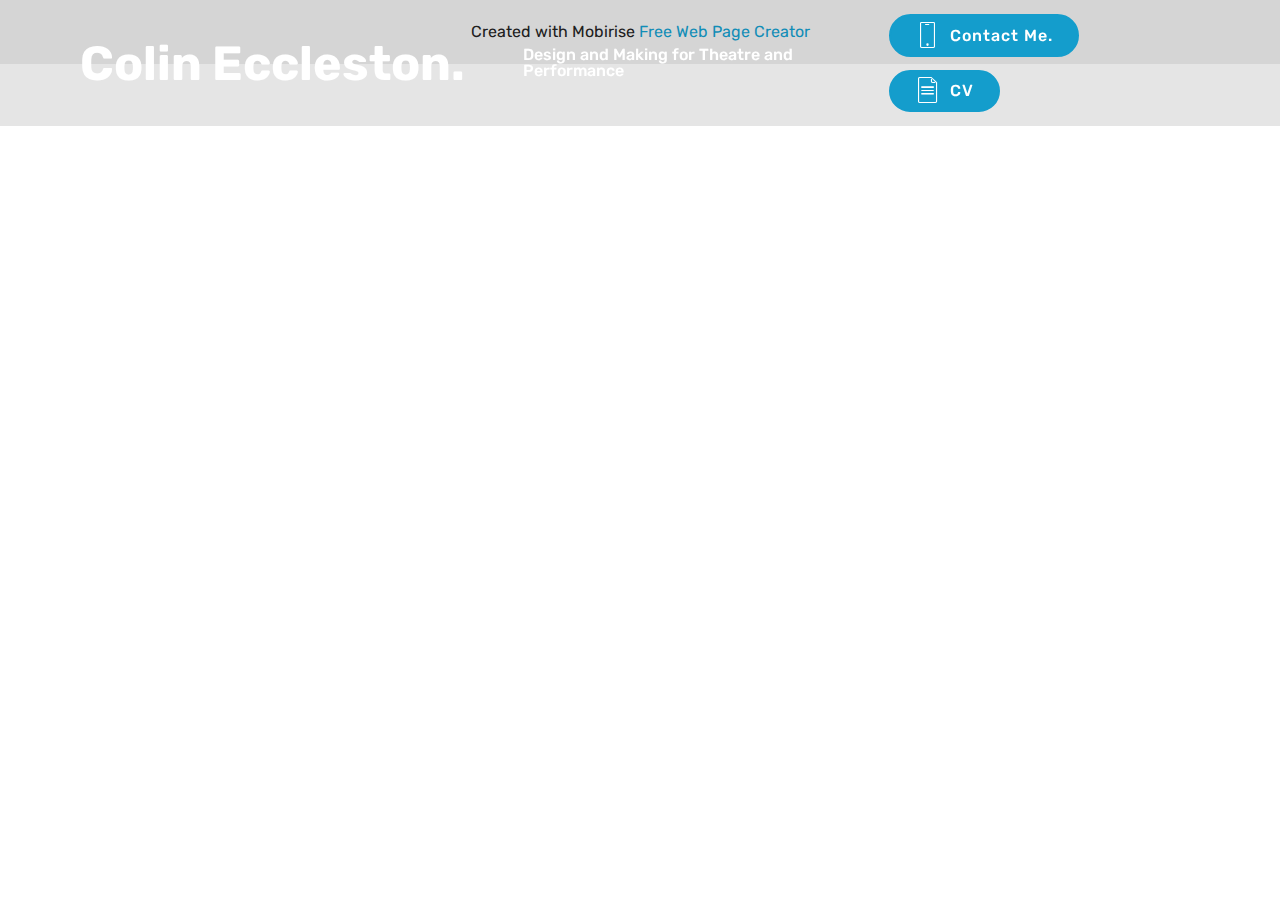
==== commit a166a92f: "create github pages" ====
--- a/EAT!.html
+++ b/EAT!.html
@@ -64,7 +64,7 @@
                     Contact Me.<br></a> <a class="btn btn-sm btn-primary display-4" href="index.html#form1-1o"><span class="mbri-file mbr-iconfont mbr-iconfont-btn"></span>CV<br></a></div>
         </div>
     </nav>
-</section><section class="display-7" style="padding: 0;align-items: center;justify-content: center;flex-wrap: wrap;    align-content: center;display: flex;position: relative;height: 4rem;"><a href="https://mobiri.se/1780526" style="flex: 1 1;height: 4rem;position: absolute;width: 100%;z-index: 1;"><img alt="" style="height: 4rem;" src="[data-uri]"></a><p style="margin: 0;text-align: center;" class="display-7">Built with Mobirise &#8204;</p><a style="z-index:1" href="https://mobirise.com/html-builder.html">Free HTML Website Generator</a></section><script src="assets/popper/popper.min.js"></script>  <script src="assets/web/assets/jquery/jquery.min.js"></script>  <script src="assets/bootstrap/js/bootstrap.min.js"></script>  <script src="assets/tether/tether.min.js"></script>  <script src="assets/smoothscroll/smooth-scroll.js"></script>  <script src="assets/viewportchecker/jquery.viewportchecker.js"></script>  <script src="assets/dropdown/js/nav-dropdown.js"></script>  <script src="assets/dropdown/js/navbar-dropdown.js"></script>  <script src="assets/touchswipe/jquery.touch-swipe.min.js"></script>  <script src="assets/theme/js/script.js"></script>  
+</section><section class="display-7" style="padding: 0;align-items: center;justify-content: center;flex-wrap: wrap;    align-content: center;display: flex;position: relative;height: 4rem;"><a href="https://mobiri.se/1780526" style="flex: 1 1;height: 4rem;position: absolute;width: 100%;z-index: 1;"><img alt="" style="height: 4rem;" src="[data-uri]"></a><p style="margin: 0;text-align: center;" class="display-7">Created with Mobirise &#8204;</p><a style="z-index:1" href="https://mobirise.com/web-page-maker.html">Free Web Page Creator</a></section><script src="assets/popper/popper.min.js"></script>  <script src="assets/web/assets/jquery/jquery.min.js"></script>  <script src="assets/bootstrap/js/bootstrap.min.js"></script>  <script src="assets/tether/tether.min.js"></script>  <script src="assets/smoothscroll/smooth-scroll.js"></script>  <script src="assets/viewportchecker/jquery.viewportchecker.js"></script>  <script src="assets/dropdown/js/nav-dropdown.js"></script>  <script src="assets/dropdown/js/navbar-dropdown.js"></script>  <script src="assets/touchswipe/jquery.touch-swipe.min.js"></script>  <script src="assets/theme/js/script.js"></script>  
   
   
  <div id="scrollToTop" class="scrollToTop mbr-arrow-up"><a style="text-align: center;"><i class="mbr-arrow-up-icon mbr-arrow-up-icon-cm cm-icon cm-icon-smallarrow-up"></i></a></div>
